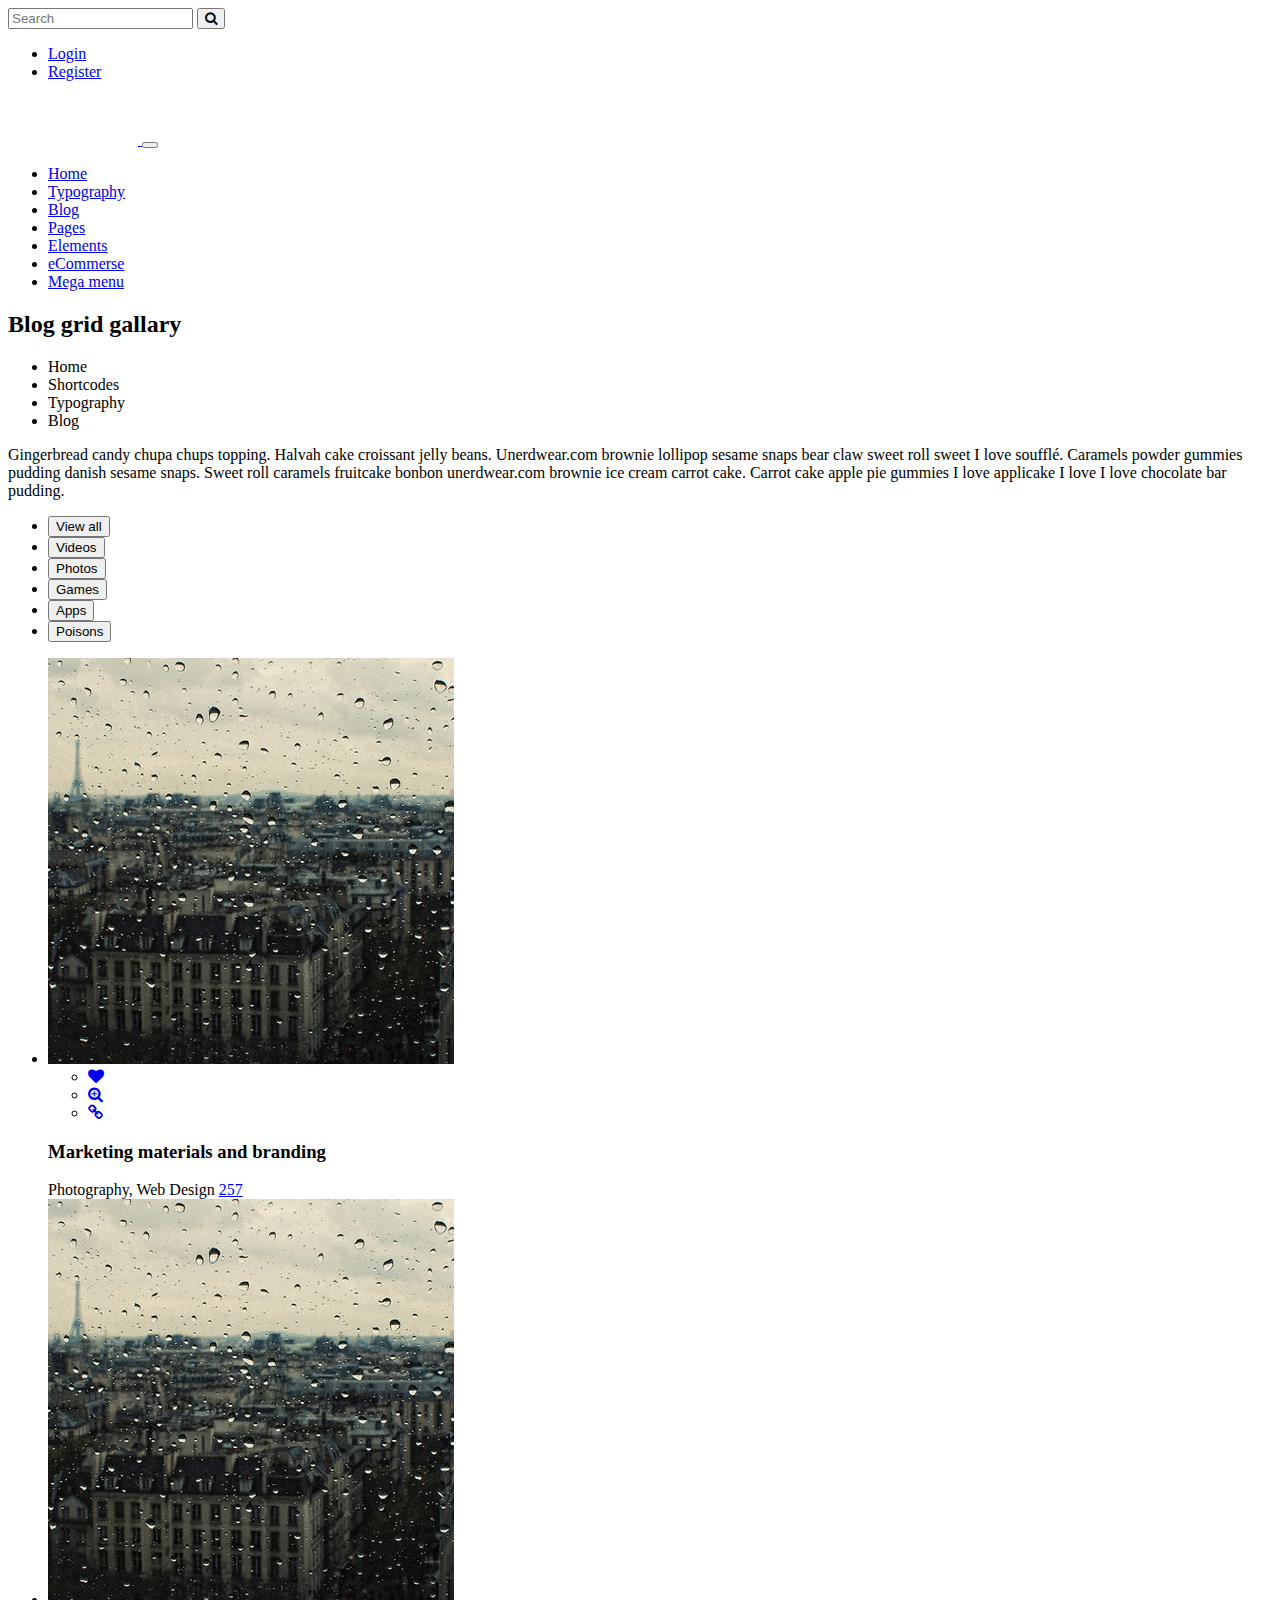
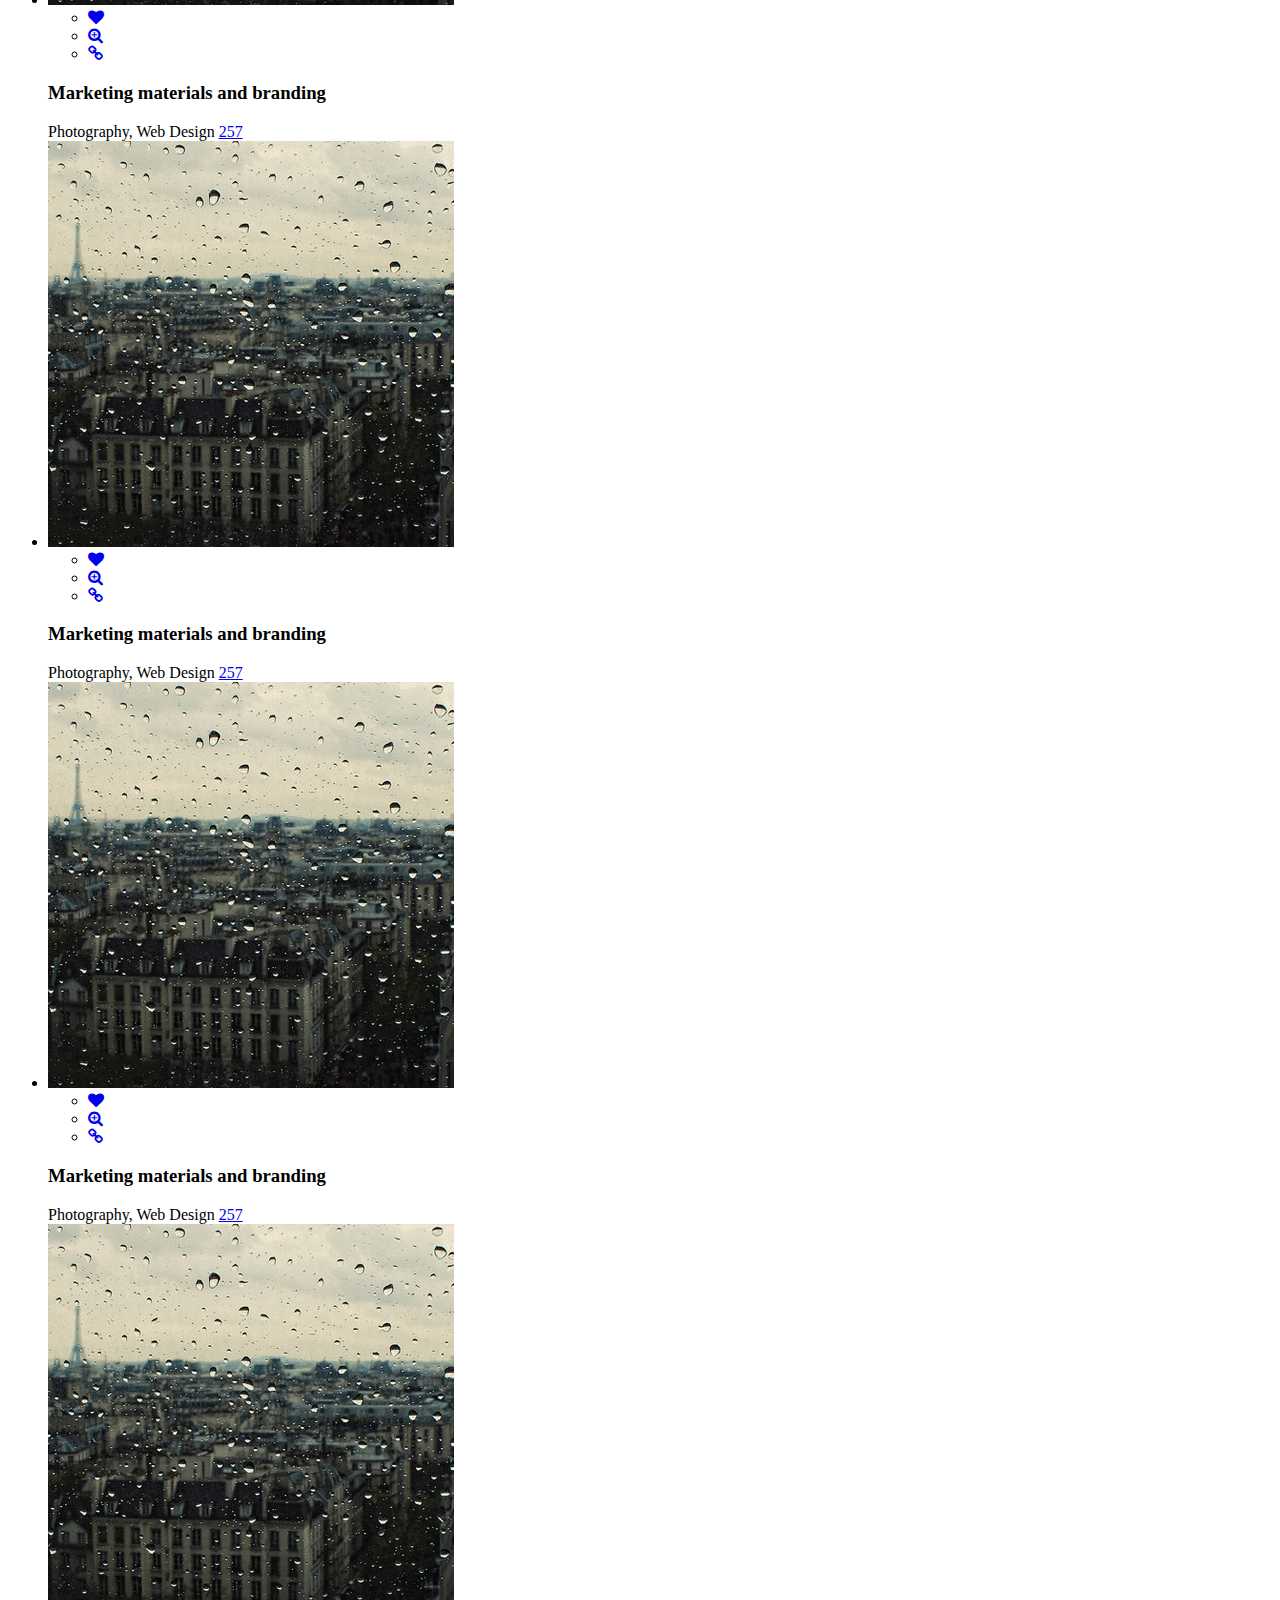
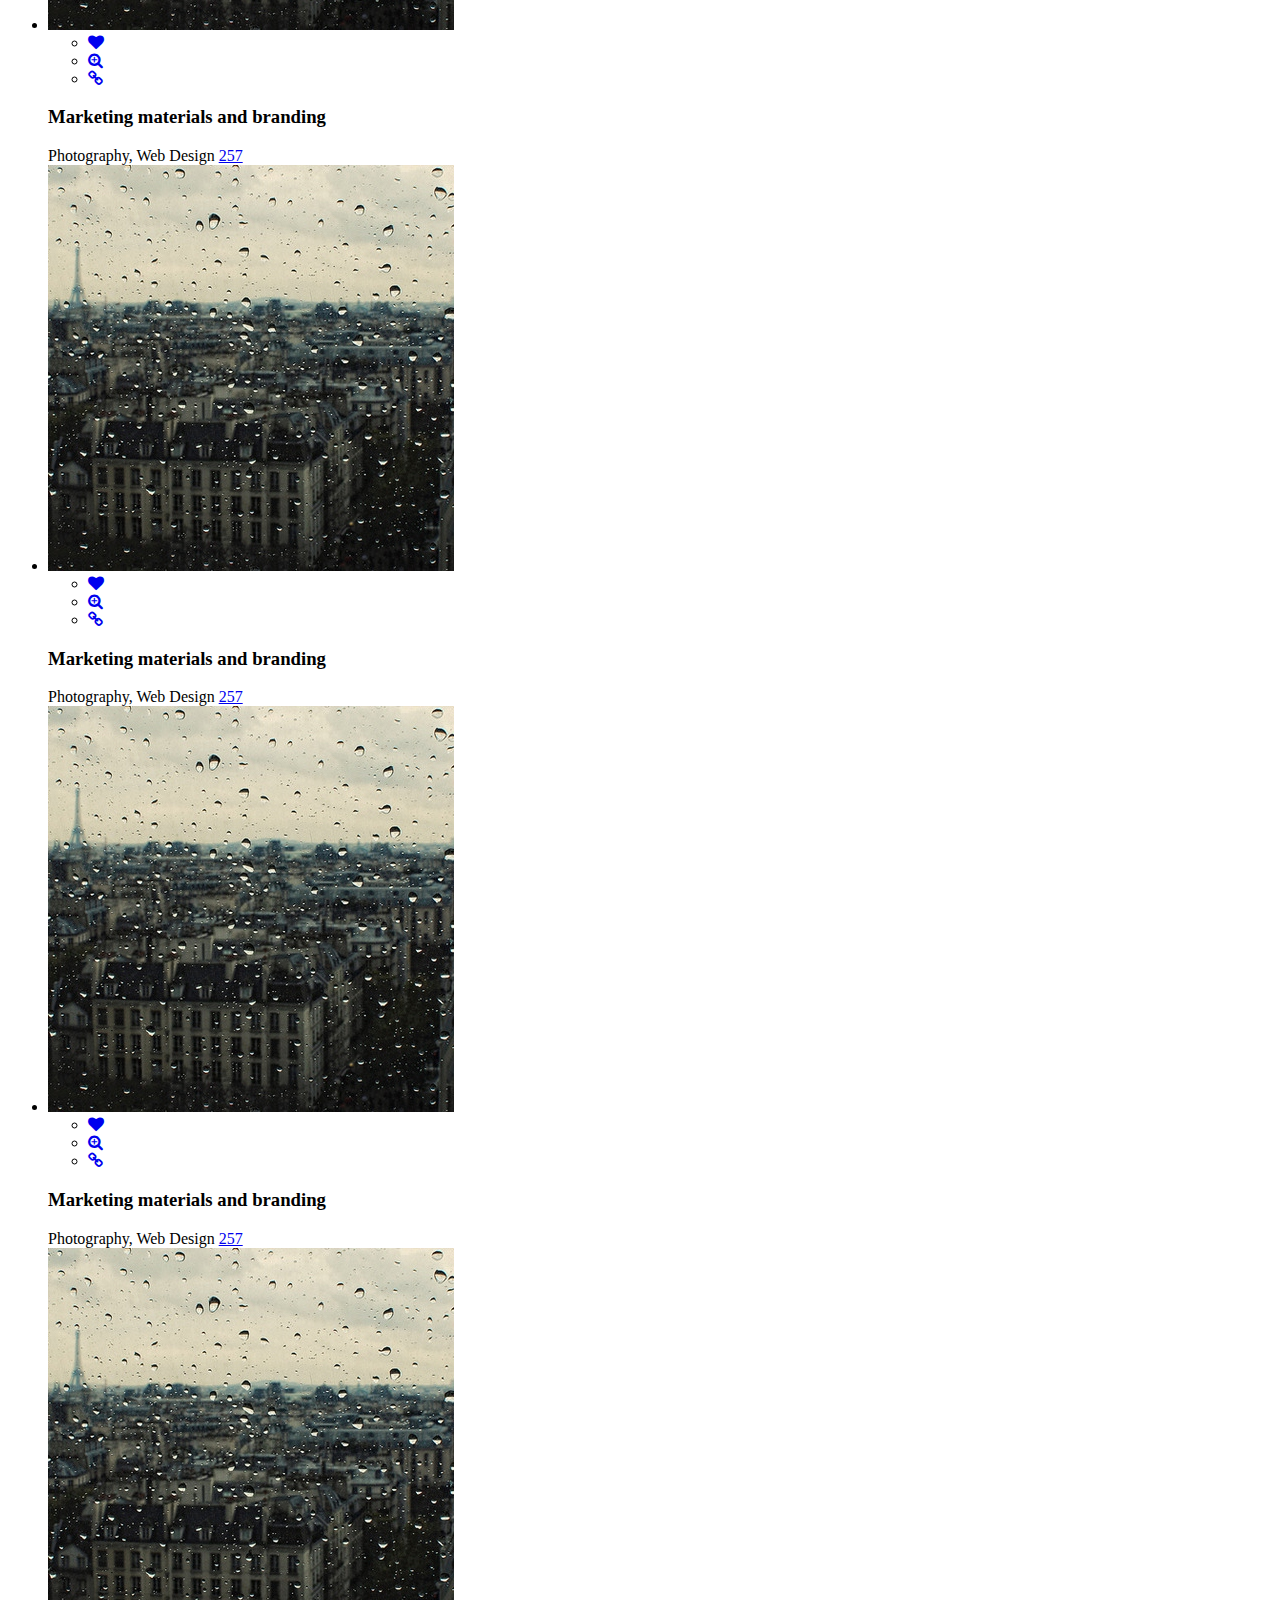
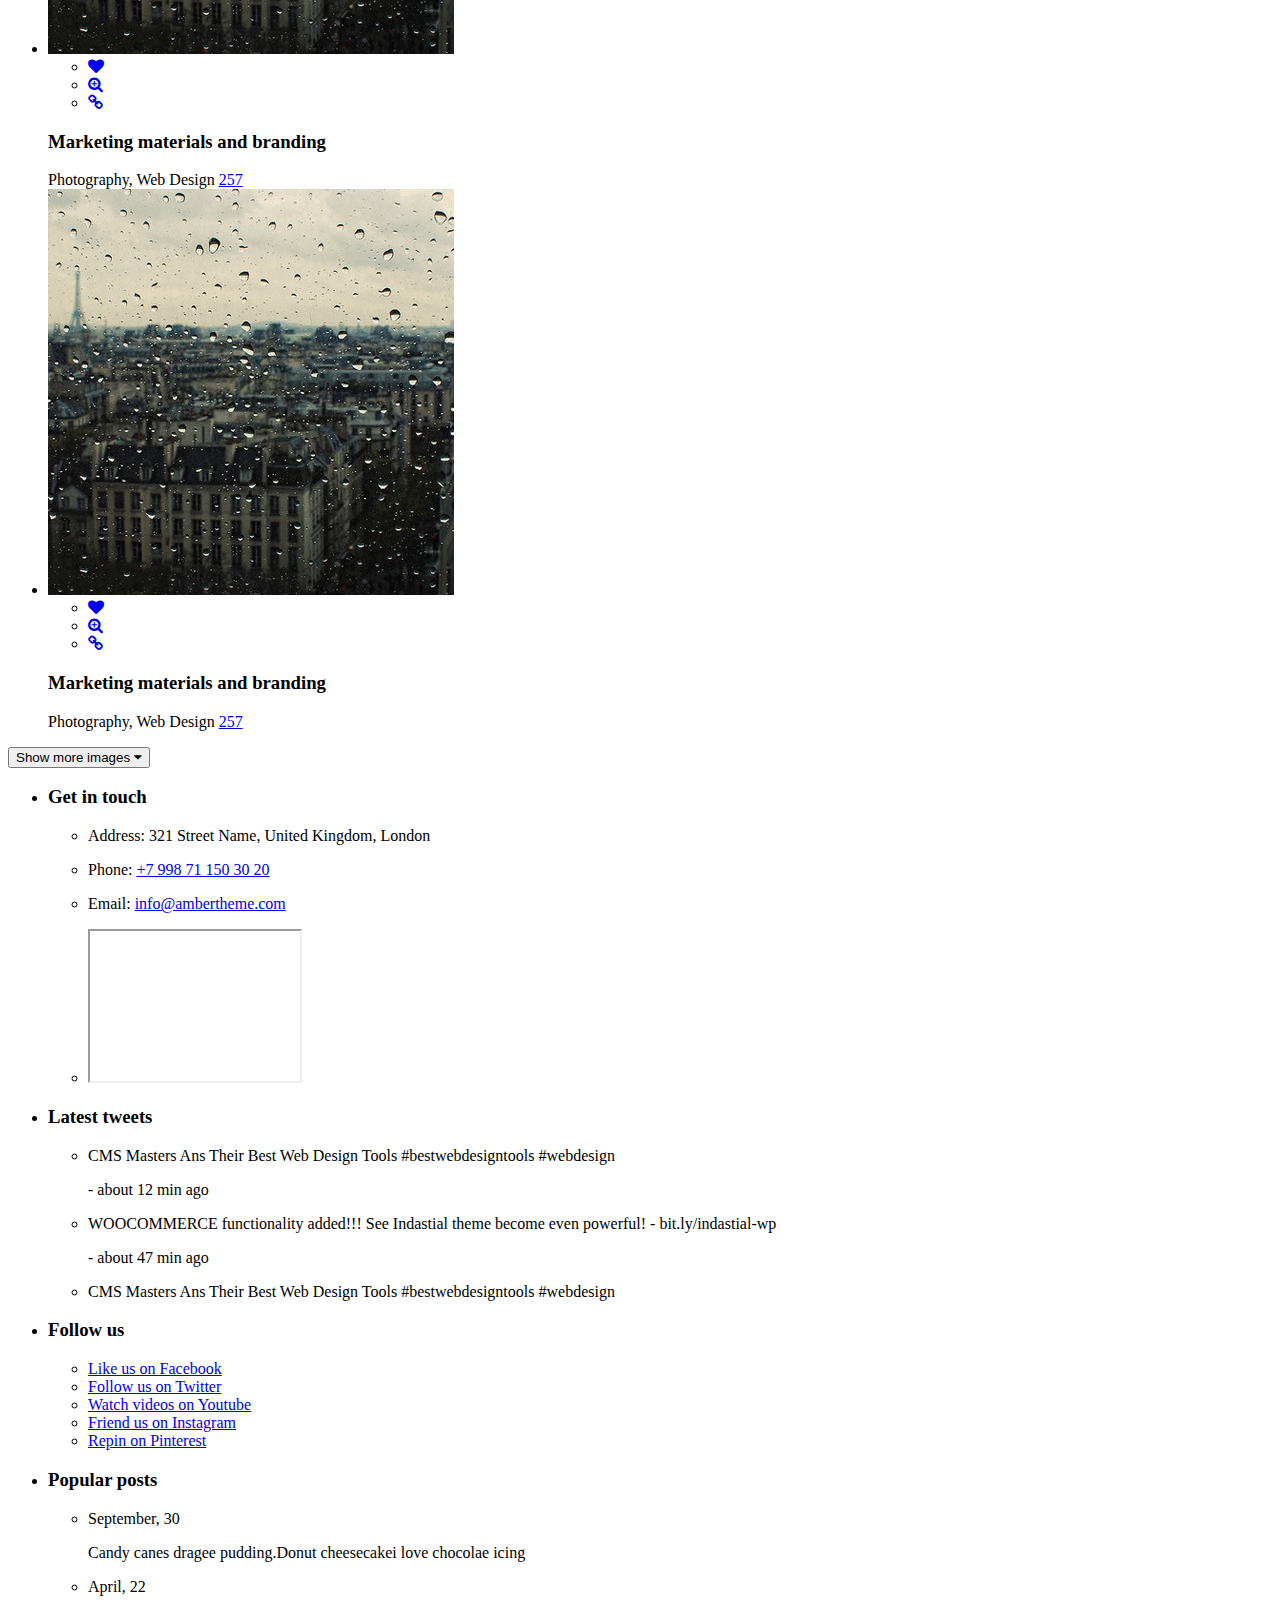
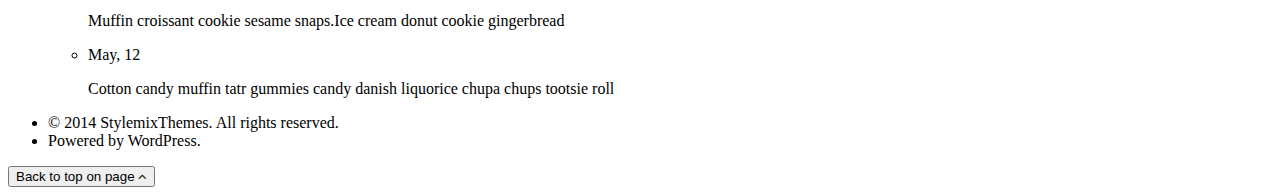
==== portfolio.html @ deb4c007 "Add files via upload" ====
<!doctype html>
<html lang="en">
  <head>
    <title>Amber</title>
    <meta charset="utf-8">
    <meta name="viewport" content="width=device-width, initial-scale=1, shrink-to-fit=no">
    <link rel="stylesheet" href="https://maxcdn.bootstrapcdn.com/bootstrap/4.0.0-beta.2/css/bootstrap.min.css" integrity="sha384-PsH8R72JQ3SOdhVi3uxftmaW6Vc51MKb0q5P2rRUpPvrszuE4W1povHYgTpBfshb" crossorigin="anonymous">
    <link rel="stylesheet" href="font-awesome/css/font-awesome.min.css">
    <link href="https://fonts.googleapis.com/css?family=Oxygen" rel="stylesheet">
    <link href="https://fonts.googleapis.com/css?family=Lato" rel="stylesheet">
    <link rel="stylesheet" type="text/css" href="styles/css/style.css">
  </head>
  <body>
      
    <header>

      <div class="section-bg-black">
        <div class="container">
          <div class="nav-header d-flex flex-wrap justify-content-between align-items-center">
            <form action="#" method="post" class="form-search">
              <input type="search" placeholder="Search" class="search">
              <button type="submit" class="btn-search"><i class="fa fa-search" aria-hidden="true"></i></button>
            </form>
            <ul class="d-flex ">
              <li class="header-link-nav-indents"><a href="#" class="header-link-nav link-login">Login</a></li>
              <li><a href="#" class="header-link-nav link-register">Register</a></li>
            </ul>
          </div>
        </div>
      </div>
      <nav class="navbar navbar-expand-lg navbar-light">
        <div class="container">
          <a class="navbar-brand col-lg-2 col-md-2" href="#">
            <img src="images/logo.png" class="logo" alt="">
          </a>
          <button class="navbar-toggler col-md-1" type="button" data-toggle="collapse" data-target="#navbarNav" aria-controls="navbarNav" aria-expanded="false" aria-label="Toggle navigation">
            <span class="navbar-toggler-icon"></span>
          </button>
          <div class="collapse navbar-collapse col-lg-10 col-md-12 col-sm-12 justify-content-end" id="navbarNav">
            <ul class="navbar-nav">
              <li class="header-nav d-flex align-items-center justify-content-center">
                <a class="header-link" href="index.html">Home<span class="sr-only">(current)</span></a>
              </li>
              <li class="header-nav d-flex align-items-center justify-content-center"><a class="header-link" href="blog-single.html">Typography</a></li>
              <li class="header-nav d-flex align-items-center justify-content-center"><a class="header-link" href="blog.html">Blog</a></li>
              <li class="header-nav d-flex align-items-center justify-content-center"><a class="header-link" href="portfolio-single.html">Pages</a></li>
              <li class="header-nav d-flex align-items-center justify-content-center"><a class="header-link" href="#.html">Elements</a></li>
              <li class="header-nav d-flex align-items-center justify-content-center"><a class="header-link" href="#">eCommerse</a></li>
              <li class="header-nav d-flex align-items-center justify-content-center"><a class="header-link" href="#">Mega menu</a></li>
            </ul>
          </div>
        </div>
      </nav>

    </header>

    <section class="welcome-section">
  
        <div class="container">
          <div class="welcome-section-container d-flex justify-content-between flex-wrap align-items-end">
            <h2 class="welcome-section-title">Blog grid gallary</h2>
            <ul class="d-flex list-nav-link">
              <li><a>Home</a></li>
              <li><a>Shortcodes</a></li>
              <li><a>Typography</a></li>
              <li><a>Blog</a></li>
            </ul>
          </div>
        </div>

    </section>

    <section class="section-indents-small">

      <div class="container">
        <p class="text-align-left portfolio-text indents-medium">Gingerbread candy chupa chups topping. Halvah cake croissant jelly beans. Unerdwear.com brownie lollipop sesame snaps bear claw sweet roll sweet I love soufflé. Caramels powder gummies pudding danish sesame snaps. Sweet roll caramels fruitcake bonbon unerdwear.com brownie ice cream carrot cake. Carrot cake apple pie gummies I love applicake I love I love chocolate bar pudding.</p>
        <ul class="d-flex indents-mini flex-wrap">
          <li class="item-product-filter"><button class="btn-filter">View all</button></li>                  
          <li class="item-product-filter"><button class="btn-filter">Videos</button></li>
          <li class="item-product-filter"><button class="btn-filter">Photos</button></li>
          <li class="item-product-filter"><button class="btn-filter">Games</button></li>
          <li class="item-product-filter"><button class="btn-filter">Apps</button></li>
          <li class="item-product-filter"><button class="btn-filter">Poisons</button></li>
        </ul>

        <ul class="row">

          <li class="col-md-6 col-lg-4 item-product">
            <div class="item-product-wrap">
              <img src="images/latest-works-bg.png" class="bg-works" alt="">
              <div class="item-product-link">
                <ul class="list-link row">
                  <li class="item-product-link-layout border-full d-flex align-items-center justify-content-center"><a href="#" class="link-product"><i class="fa fa-heart color-base" aria-hidden="true"></i></a>
                  </li>
                  <li class="item-product-link-layout border-full d-flex align-items-center justify-content-center"><a href="#" class="link-product"><i class="fa fa-search-plus color-base" aria-hidden="true"></i></a>
                  </li>
                  <li class="item-product-link-layout border-full d-flex align-items-center justify-content-center"><a href="#" class="link-product"><i class="fa fa-link color-base" aria-hidden="true"></i></a>
                  </li>
                </ul>
              </div>
              <div class="item-product-info">
                <h3 class="text-align-left color-base item-product-info-title">Marketing materials and branding</h3>
                <div class="text-align-left color-seagreen item-product-info-like d-flex justify-content-between">
                  <span>Photography, Web Design</span>
                  <span class=""><a href="#" class="link-like">257</a></span>
                </div>
              </div>
            </div>
          </li>

          <li class="col-md-6 col-lg-4 item-product">
            <div class="item-product-wrap">
              <img src="images/latest-works-bg.png" class="bg-works" alt="">
              <div class="item-product-link">
                <ul class="list-link row">
                  <li class="item-product-link-layout border-full d-flex align-items-center justify-content-center"><a href="#" class="link-product"><i class="fa fa-heart color-base" aria-hidden="true"></i></a>
                  </li>
                  <li class="item-product-link-layout border-full d-flex align-items-center justify-content-center"><a href="#" class="link-product"><i class="fa fa-search-plus color-base" aria-hidden="true"></i></a>
                  </li>
                  <li class="item-product-link-layout border-full d-flex align-items-center justify-content-center"><a href="#" class="link-product"><i class="fa fa-link color-base" aria-hidden="true"></i></a>
                  </li>
                </ul>
              </div>
              <div class="item-product-info">
                <h3 class="text-align-left color-base item-product-info-title">Marketing materials and branding</h3>
                <div class="text-align-left color-seagreen item-product-info-like d-flex justify-content-between">
                  <span>Photography, Web Design</span>
                  <span class=""><a href="#" class="link-like">257</a></span>
                </div>
              </div>
            </div>
          </li>

          <li class="col-md-6 col-lg-4 item-product">
            <div class="item-product-wrap">
              <img src="images/latest-works-bg.png" class="bg-works" alt="">
              <div class="item-product-link">
                <ul class="list-link row">
                  <li class="item-product-link-layout border-full d-flex align-items-center justify-content-center"><a href="#" class="link-product"><i class="fa fa-heart color-base" aria-hidden="true"></i></a>
                  </li>
                  <li class="item-product-link-layout border-full d-flex align-items-center justify-content-center"><a href="#" class="link-product"><i class="fa fa-search-plus color-base" aria-hidden="true"></i></a>
                  </li>
                  <li class="item-product-link-layout border-full d-flex align-items-center justify-content-center"><a href="#" class="link-product"><i class="fa fa-link color-base" aria-hidden="true"></i></a>
                  </li>
                </ul>
              </div>
              <div class="item-product-info">
                <h3 class="text-align-left color-base item-product-info-title">Marketing materials and branding</h3>
                <div class="text-align-left color-seagreen item-product-info-like d-flex justify-content-between">
                  <span>Photography, Web Design</span>
                  <span class=""><a href="#" class="link-like">257</a></span>
                </div>
              </div>
            </div>
          </li>

          <li class="col-md-6 col-lg-4 item-product">
            <div class="item-product-wrap">
              <img src="images/latest-works-bg.png" class="bg-works" alt="">
              <div class="item-product-link">
                <ul class="list-link row">
                  <li class="item-product-link-layout border-full d-flex align-items-center justify-content-center"><a href="#" class="link-product"><i class="fa fa-heart color-base" aria-hidden="true"></i></a>
                  </li>
                  <li class="item-product-link-layout border-full d-flex align-items-center justify-content-center"><a href="#" class="link-product"><i class="fa fa-search-plus color-base" aria-hidden="true"></i></a>
                  </li>
                  <li class="item-product-link-layout border-full d-flex align-items-center justify-content-center"><a href="#" class="link-product"><i class="fa fa-link color-base" aria-hidden="true"></i></a>
                  </li>
                </ul>
              </div>
              <div class="item-product-info">
                <h3 class="text-align-left color-base item-product-info-title">Marketing materials and branding</h3>
                <div class="text-align-left color-seagreen item-product-info-like d-flex justify-content-between">
                  <span>Photography, Web Design</span>
                  <span class=""><a href="#" class="link-like">257</a></span>
                </div>
              </div>
            </div>
          </li>

          <li class="col-md-6 col-lg-4 item-product">
            <div class="item-product-wrap">
              <img src="images/latest-works-bg.png" class="bg-works" alt="">
              <div class="item-product-link">
                <ul class="list-link row">
                  <li class="item-product-link-layout border-full d-flex align-items-center justify-content-center"><a href="#" class="link-product"><i class="fa fa-heart color-base" aria-hidden="true"></i></a>
                  </li>
                  <li class="item-product-link-layout border-full d-flex align-items-center justify-content-center"><a href="#" class="link-product"><i class="fa fa-search-plus color-base" aria-hidden="true"></i></a>
                  </li>
                  <li class="item-product-link-layout border-full d-flex align-items-center justify-content-center"><a href="#" class="link-product"><i class="fa fa-link color-base" aria-hidden="true"></i></a>
                  </li>
                </ul>
              </div>
              <div class="item-product-info">
                <h3 class="text-align-left color-base item-product-info-title">Marketing materials and branding</h3>
                <div class="text-align-left color-seagreen item-product-info-like d-flex justify-content-between">
                  <span>Photography, Web Design</span>
                  <span class=""><a href="#" class="link-like">257</a></span>
                </div>
              </div>
            </div>
          </li>

          <li class="col-md-6 col-lg-4 item-product">
            <div class="item-product-wrap">
              <img src="images/latest-works-bg.png" class="bg-works" alt="">
              <div class="item-product-link">
                <ul class="list-link row">
                  <li class="item-product-link-layout border-full d-flex align-items-center justify-content-center"><a href="#" class="link-product"><i class="fa fa-heart color-base" aria-hidden="true"></i></a>
                  </li>
                  <li class="item-product-link-layout border-full d-flex align-items-center justify-content-center"><a href="#" class="link-product"><i class="fa fa-search-plus color-base" aria-hidden="true"></i></a>
                  </li>
                  <li class="item-product-link-layout border-full d-flex align-items-center justify-content-center"><a href="#" class="link-product"><i class="fa fa-link color-base" aria-hidden="true"></i></a>
                  </li>
                </ul>
              </div>
              <div class="item-product-info">
                <h3 class="text-align-left color-base item-product-info-title">Marketing materials and branding</h3>
                <div class="text-align-left color-seagreen item-product-info-like d-flex justify-content-between">
                  <span>Photography, Web Design</span>
                  <span class=""><a href="#" class="link-like">257</a></span>
                </div>
              </div>
            </div>
          </li>

          <li class="col-md-6 col-lg-4 item-product">
            <div class="item-product-wrap">
              <img src="images/latest-works-bg.png" class="bg-works" alt="">
              <div class="item-product-link">
                <ul class="list-link row">
                  <li class="item-product-link-layout border-full d-flex align-items-center justify-content-center"><a href="#" class="link-product"><i class="fa fa-heart color-base" aria-hidden="true"></i></a>
                  </li>
                  <li class="item-product-link-layout border-full d-flex align-items-center justify-content-center"><a href="#" class="link-product"><i class="fa fa-search-plus color-base" aria-hidden="true"></i></a>
                  </li>
                  <li class="item-product-link-layout border-full d-flex align-items-center justify-content-center"><a href="#" class="link-product"><i class="fa fa-link color-base" aria-hidden="true"></i></a>
                  </li>
                </ul>
              </div>
              <div class="item-product-info">
                <h3 class="text-align-left color-base item-product-info-title">Marketing materials and branding</h3>
                <div class="text-align-left color-seagreen item-product-info-like d-flex justify-content-between">
                  <span>Photography, Web Design</span>
                  <span class=""><a href="#" class="link-like">257</a></span>
                </div>
              </div>
            </div>
          </li>

          <li class="col-md-6 col-lg-4 item-product">
            <div class="item-product-wrap">
              <img src="images/latest-works-bg.png" class="bg-works" alt="">
              <div class="item-product-link">
                <ul class="list-link row">
                  <li class="item-product-link-layout border-full d-flex align-items-center justify-content-center"><a href="#" class="link-product"><i class="fa fa-heart color-base" aria-hidden="true"></i></a>
                  </li>
                  <li class="item-product-link-layout border-full d-flex align-items-center justify-content-center"><a href="#" class="link-product"><i class="fa fa-search-plus color-base" aria-hidden="true"></i></a>
                  </li>
                  <li class="item-product-link-layout border-full d-flex align-items-center justify-content-center"><a href="#" class="link-product"><i class="fa fa-link color-base" aria-hidden="true"></i></a>
                  </li>
                </ul>
              </div>
              <div class="item-product-info">
                <h3 class="text-align-left color-base item-product-info-title">Marketing materials and branding</h3>
                <div class="text-align-left color-seagreen item-product-info-like d-flex justify-content-between">
                  <span>Photography, Web Design</span>
                  <span class=""><a href="#" class="link-like">257</a></span>
                </div>
              </div>
            </div>
          </li>

          <li class="col-md-6 col-lg-4 item-product">
            <div class="item-product-wrap">
              <img src="images/latest-works-bg.png" class="bg-works" alt="">
              <div class="item-product-link">
                <ul class="list-link row">
                  <li class="item-product-link-layout border-full d-flex align-items-center justify-content-center"><a href="#" class="link-product"><i class="fa fa-heart color-base" aria-hidden="true"></i></a>
                  </li>
                  <li class="item-product-link-layout border-full d-flex align-items-center justify-content-center"><a href="#" class="link-product"><i class="fa fa-search-plus color-base" aria-hidden="true"></i></a>
                  </li>
                  <li class="item-product-link-layout border-full d-flex align-items-center justify-content-center"><a href="#" class="link-product"><i class="fa fa-link color-base" aria-hidden="true"></i></a>
                  </li>
                </ul>
              </div>
              <div class="item-product-info">
                <h3 class="text-align-left color-base item-product-info-title">Marketing materials and branding</h3>
                <div class="text-align-left color-seagreen item-product-info-like d-flex justify-content-between">
                  <span>Photography, Web Design</span>
                  <span class=""><a href="#" class="link-like">257</a></span>
                </div>
              </div>
            </div>
          </li>
          
        </ul>
        <div class="d-flex justify-content-center indents-small">
          <button class="color-seagreen btn-more d-flex flex-column align-items-center btn-show-more">Show more images <i class="fa fa-caret-down" aria-hidden="true"></i></button>
        </div>

      </div>

    </section>

    <!-- Footer-->

    <footer class="section-indents-small section-bg-dark-blue section-indents-footer">

      <div class="container">

        <ul class="row">

          <li class="col-lg-3 col-md-6 footer-columns">
              <h3 class="footer-title text-align-left">Get in touch</h3>
              <ul class="footer-padding-small">
                <li class="footer-margin-medium">
                  <p class="text-align-left"><span class="contact-title contact-address">Address:</span><span class="contact-info"> 321 Street Name, United Kingdom, London</span></p>
                </li>
                <li class="footer-margin-medium">
                  <p class="text-align-left"><span class="contact-title contact-tel">Phone:</span> <a href="tel:+7998711503020" class="contact-info">+7 998 71 150 30 20</a></p>
                </li>
                <li class="footer-margin-medium">
                  <p class="text-align-left"><span class="contact-title contact-email">Email:</span> <a href="mailto:info@ambertheme.com" class="contact-info">info@ambertheme.com</a></p>
                </li>
                <li class="google-map">
                  <iframe src="https://www.google.com/maps/embed?pb=!1m18!1m12!1m3!1d2483.674583978733!2d-0.08800660158390557!3d51.500838898570976!2m3!1f0!2f0!3f0!3m2!1i1024!2i768!4f13.1!3m3!1m2!1s0x4876035159bb13c5%3A0xa61e28267c3563ac!2sLondon+Bridge!5e0!3m2!1suk!2sua!4v1486557562071" style='overflow:hidden;height:150px;width:210px;' allowfullscreen></iframe>
                </li>
            </ul>
          </li>

          <li class="col-lg-3 col-md-6 footer-columns">
            <h3 class="footer-title text-align-left">Latest tweets</h3>
              <ul class="footer-padding-small">
                <li class="footer-margin-medium">
                  <p class="twitter-post footer-margin-small text-align-left color-base">CMS Masters Ans Their Best Web Design Tools <span class="font-lato color-seagreen">#bestwebdesigntools #webdesign
                  </span>
                  </p>
                  <time datetime="2017-11-16" class="d-block font-lato-grey text-align-left">- about 12 min ago</time>
                </li>
                <li class="footer-margin-medium">
                  <p class="twitter-post footer-margin-small text-align-left color-base">WOOCOMMERCE functionality added!!! See Indastial theme become even powerful! - <span class="font-lato color-seagreen">bit.ly/indastial-wp</span></p>
                  <time datetime="2017-11-16" class="d-block font-lato-grey text-align-left">- about 47 min ago</time>
                </li>
                <li class="footer-margin-medium">
                  <p class="twitter-post text-align-left color-base">CMS Masters Ans Their Best Web Design Tools <span class="color-seagreen font-lato">#bestwebdesigntools #webdesign</span>
                  </p>
                </li>
              </ul>
          </li>

          <li class="col-lg-3 col-md-6 footer-columns">
              <h3 class="footer-title text-align-left">Follow us</h3>
              <ul class="">
                <li class="footer-margin-large text-align-left d-flex align-items-center">
                  <div class="footer-social-btn footer-social-btn-fb"></div><a href="#" class="link-footer-social">Like us on Facebook </a>
                </li>
                <li class="footer-margin-large text-align-left d-flex align-items-center">
                  <div class="footer-social-btn footer-social-btn-tw"></div><a href="#" class="link-footer-social">Follow us on Twitter</a>
                </li>
                <li class="footer-margin-large text-align-left d-flex align-items-center">
                  <div class="footer-social-btn footer-social-btn-yt"></div><a href="#" class="link-footer-social">Watch videos on Youtube</a>
                </li>
                <li class="footer-margin-large text-align-left d-flex align-items-center">
                  <div class="footer-social-btn footer-social-btn-inst"></div><a href="#" class="link-footer-social">Friend us on Instagram</a>
                </li>
                <li class="footer-margin-large text-align-left d-flex align-items-center">
                  <div class="footer-social-btn footer-social-btn-pr"></div><a href="#" class="link-footer-social">Repin on Pinterest</a>
                </li>
              </ul>
          </li>

          <li class="col-lg-3 col-md-6 footer-columns">
              <h3 class="footer-title text-align-left footer-padding-small">Popular posts</h3>
              <ul class="footer-posts footer-padding-small">
                <li class="footer-margin-medium-post">
                  <time datetime="2017-09-30" class="footer-margin-small footer-posts color-base text-align-left d-block">September, 30</time>
                  <a><p class="color-seagreen text-align-left">Candy canes dragee pudding.Donut cheesecakei love chocolae icing</p></a>
                </li>
                <li class="footer-margin-medium-post">
                  <time datetime="2017-04-22" class="footer-margin-small footer-posts color-base text-align-left d-block">April, 22</time>
                  <a><p class="color-seagreen text-align-left">Muffin croissant cookie sesame snaps.Ice cream donut cookie gingerbread</p></a>
                </li>
                <li class="footer-margin-medium-post">
                  <time datetime="2017-05-12" class="footer-margin-small footer-posts color-base text-align-left d-block">May, 12</time>
                  <a><p class="color-seagreen text-align-left">Cotton candy muffin tatr gummies candy danish liquorice chupa chups tootsie roll</p></a>
                </li>

              </ul>
          </li>
        </ul>
        <div class="d-flex justify-content-between">
          <ul class="color-base footer-copyright">
            <li class="text-align-left footer-copyright-margin">© 2014 StylemixThemes. All rights reserved.</li>
            <li class="text-align-left">Powered by WordPress.</li>
          </ul>
          <button class="btn btn-transparent">Back to top on page <i class="fa fa-angle-up" aria-hidden="true"></i></button>
        </div>
      </div>

    </footer>

    <script src="https://code.jquery.com/jquery-3.2.1.slim.min.js" integrity="sha384-KJ3o2DKtIkvYIK3UENzmM7KCkRr/rE9/Qpg6aAZGJwFDMVNA/GpGFF93hXpG5KkN" crossorigin="anonymous"></script>
    <script src="https://cdnjs.cloudflare.com/ajax/libs/popper.js/1.12.3/umd/popper.min.js" integrity="sha384-vFJXuSJphROIrBnz7yo7oB41mKfc8JzQZiCq4NCceLEaO4IHwicKwpJf9c9IpFgh" crossorigin="anonymous"></script>
    <script src="https://maxcdn.bootstrapcdn.com/bootstrap/4.0.0-beta.2/js/bootstrap.min.js" integrity="sha384-alpBpkh1PFOepccYVYDB4do5UnbKysX5WZXm3XxPqe5iKTfUKjNkCk9SaVuEZflJ" crossorigin="anonymous"></script>
  </body>
</html>
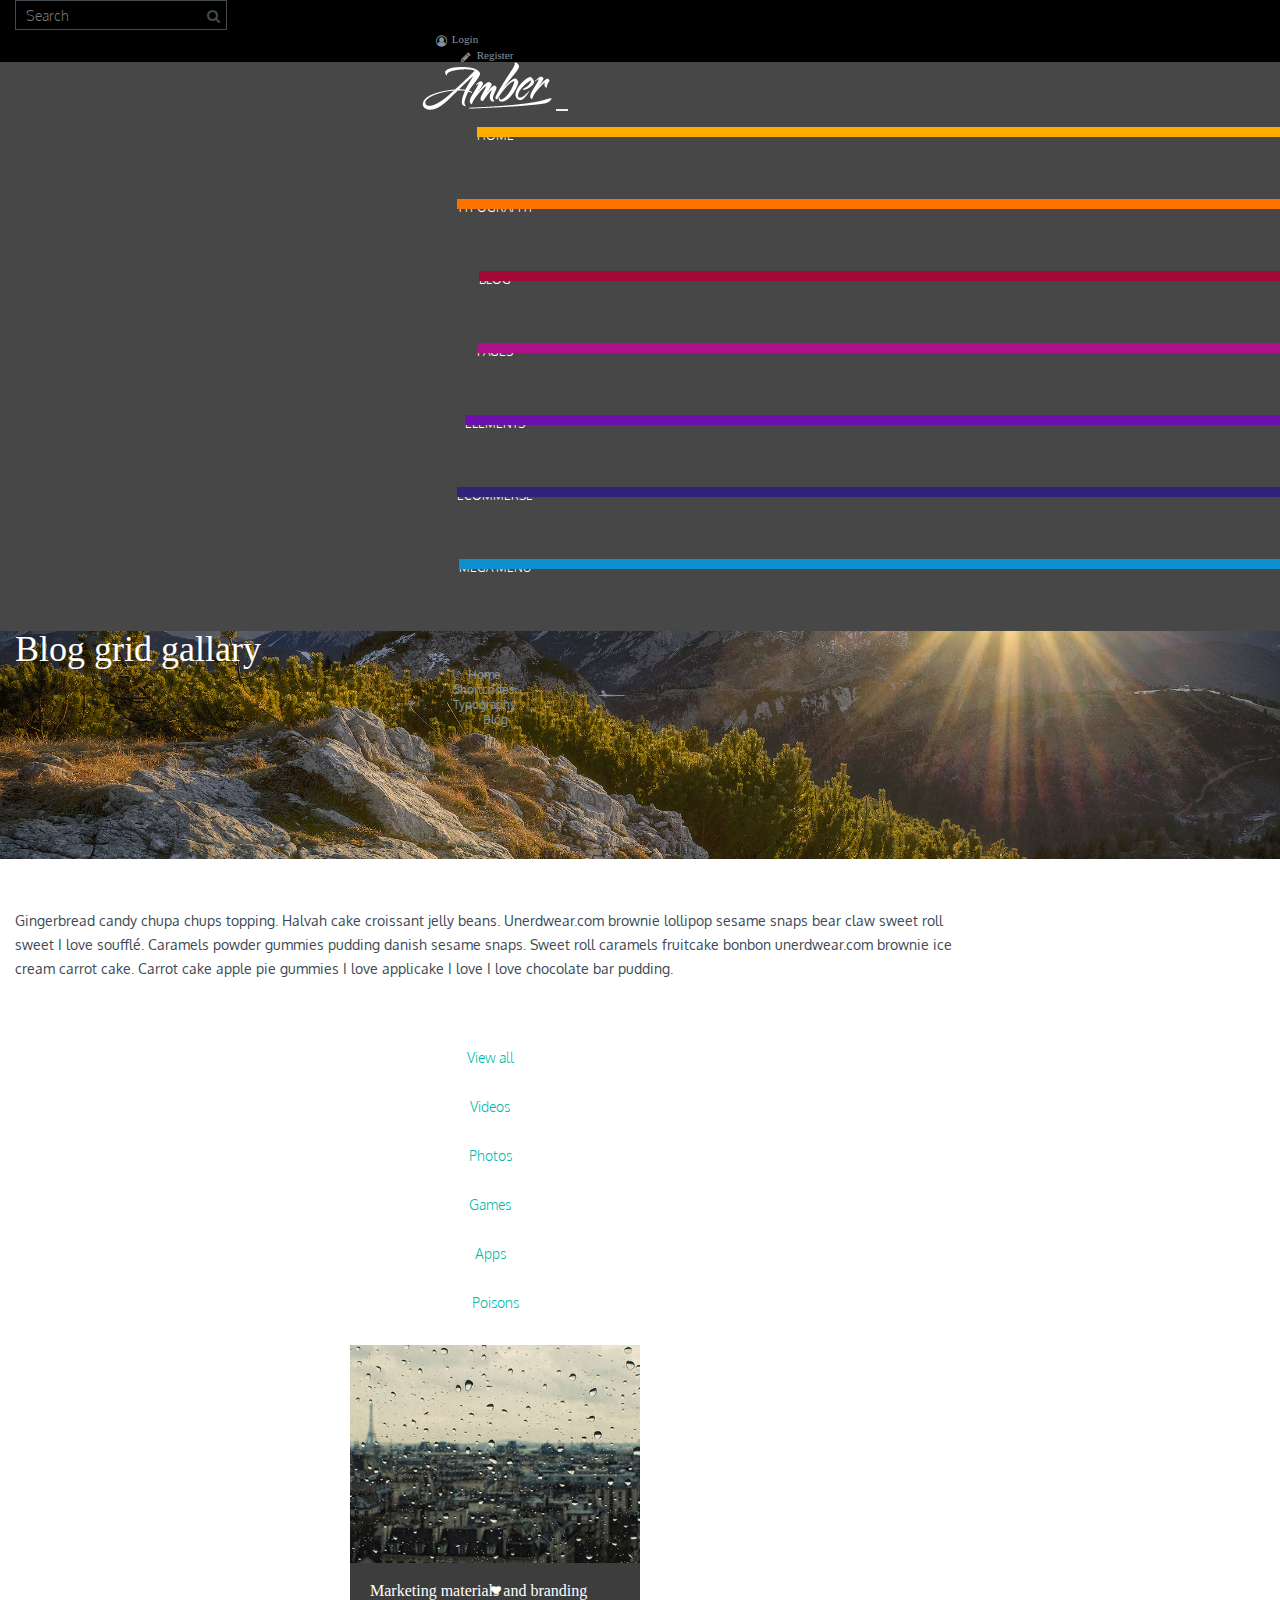
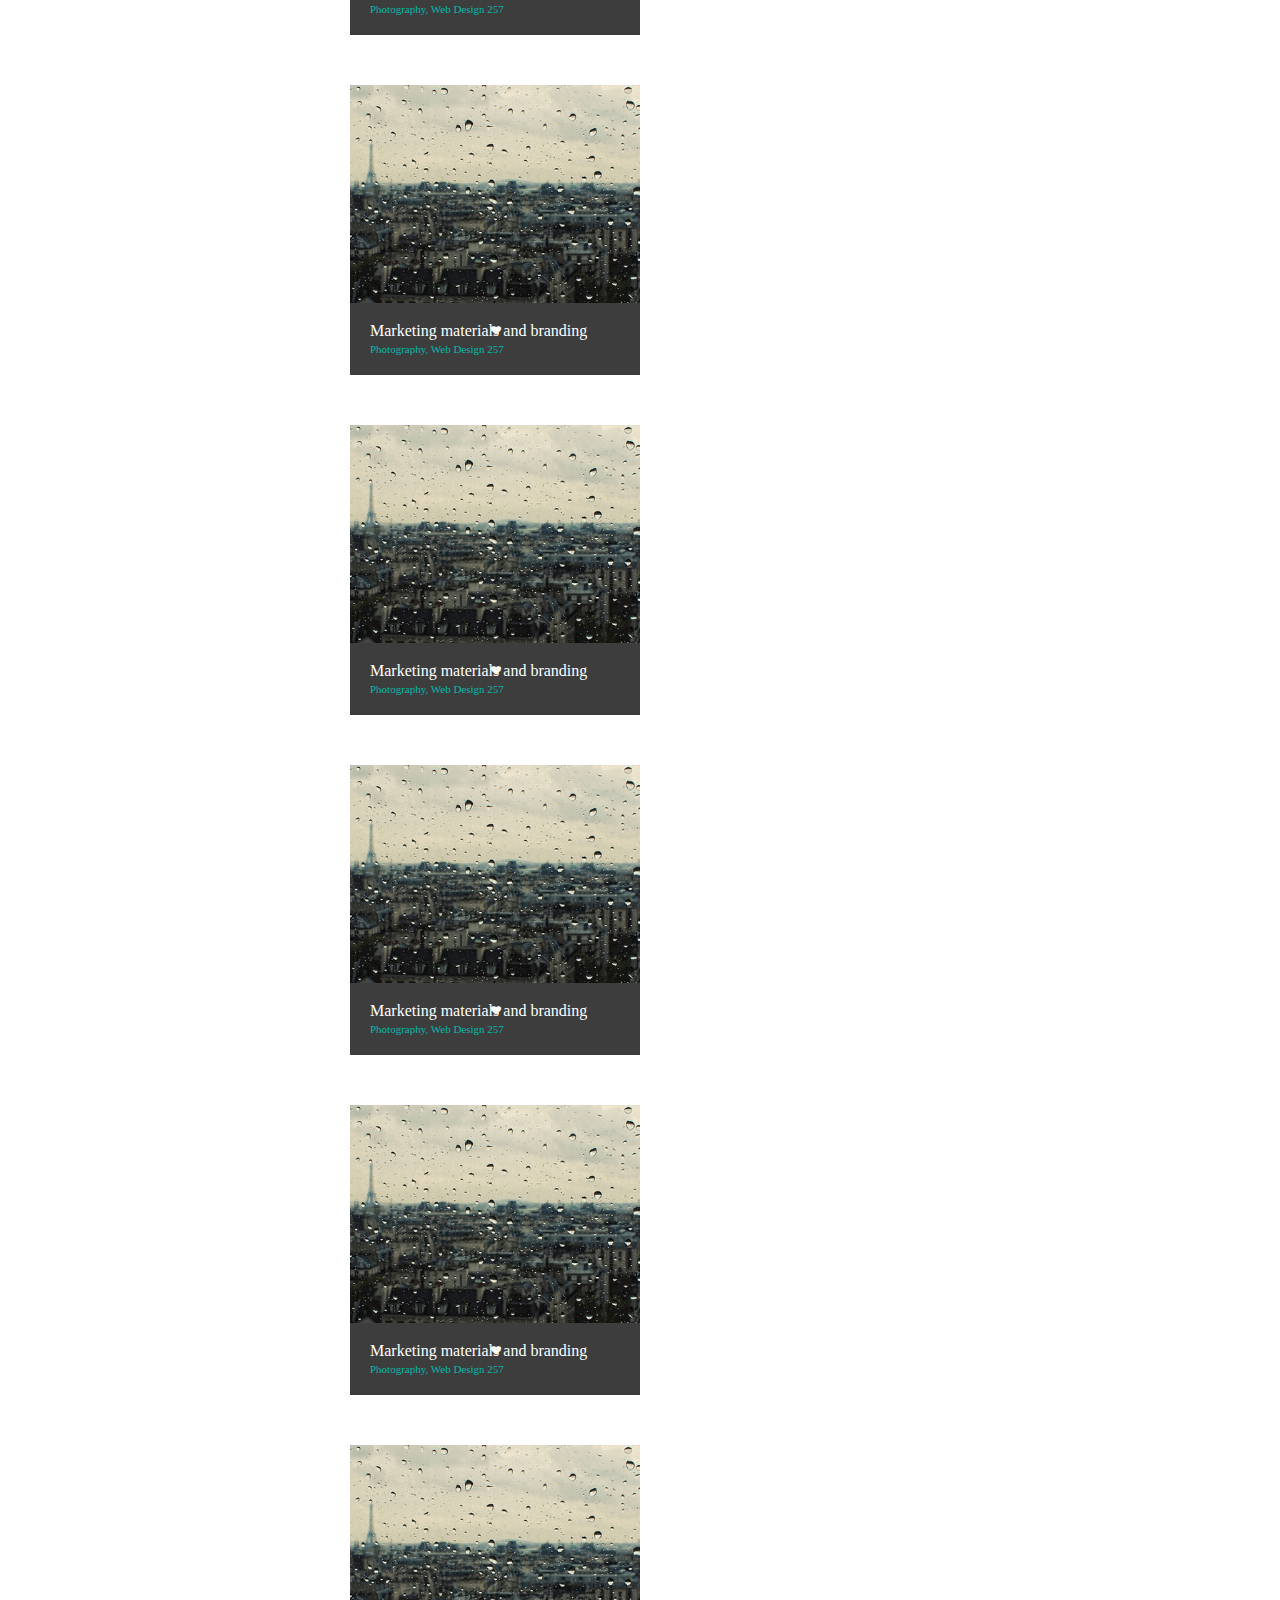
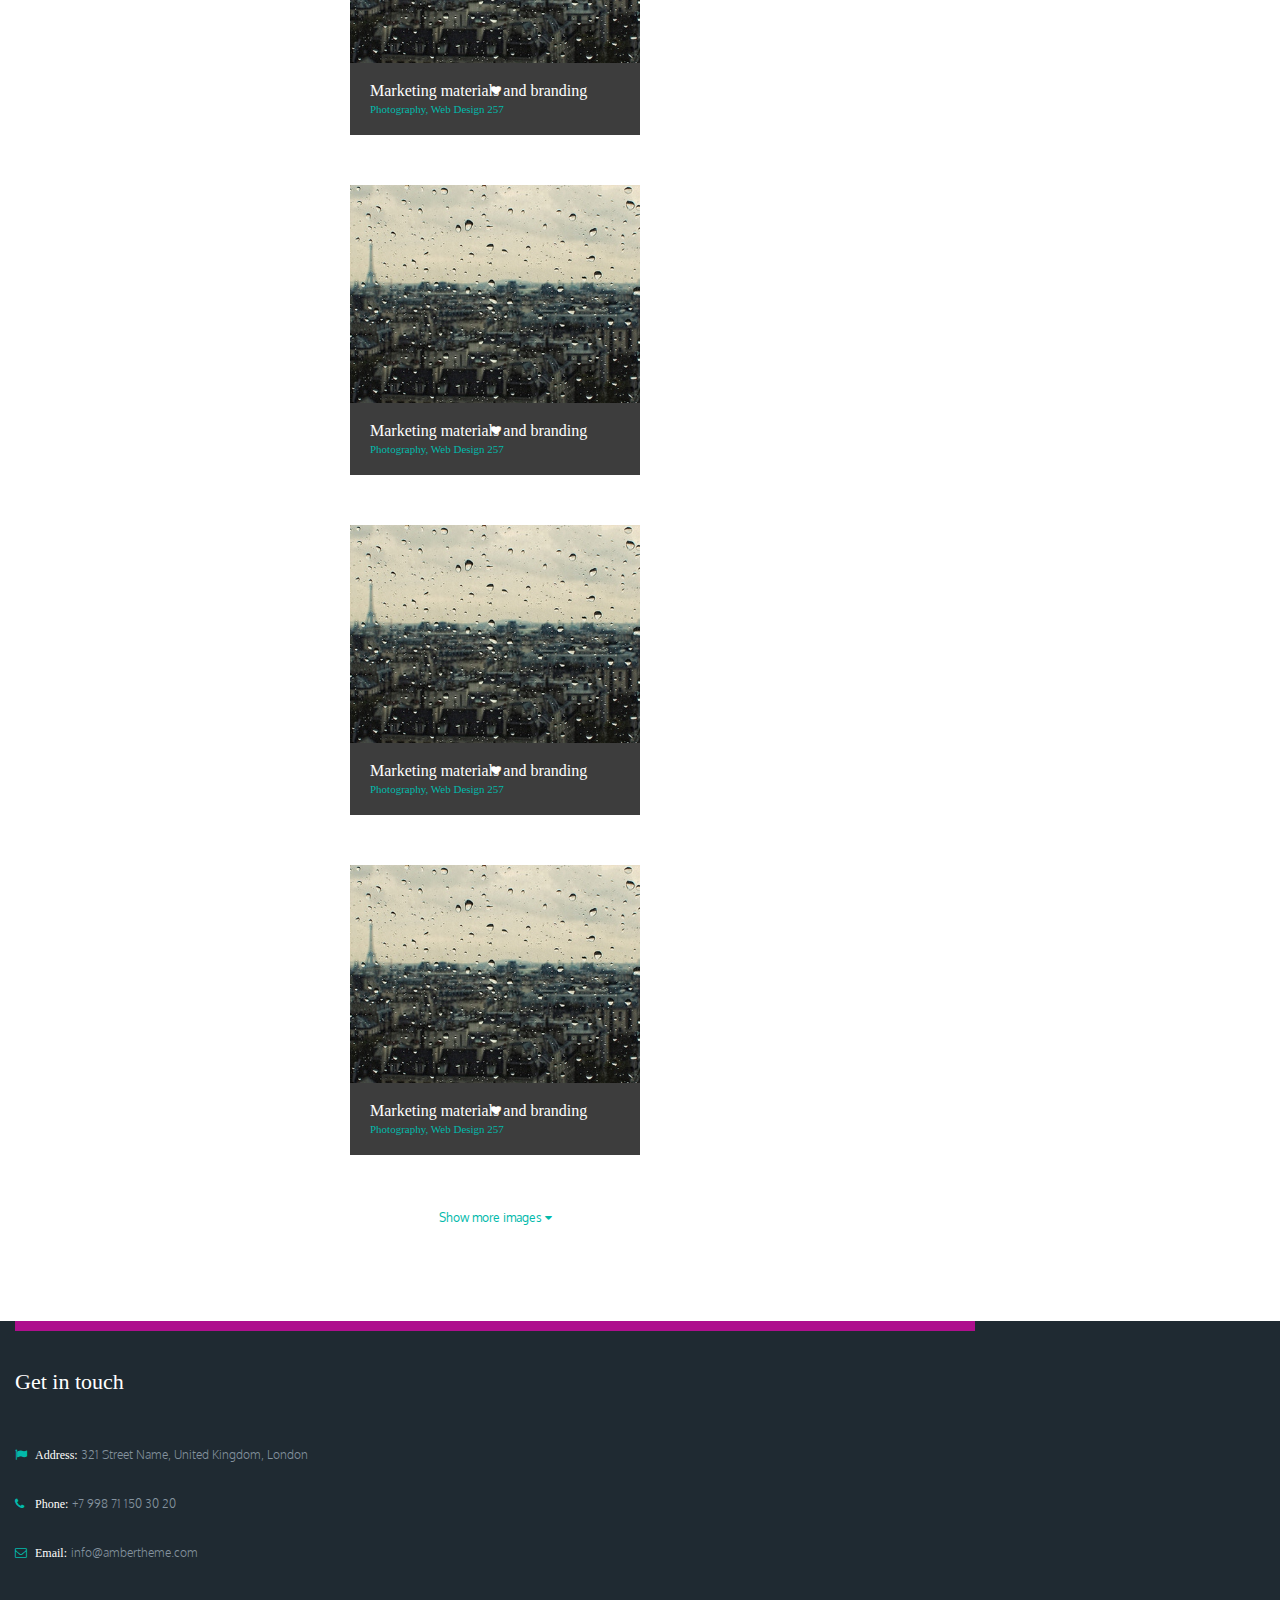
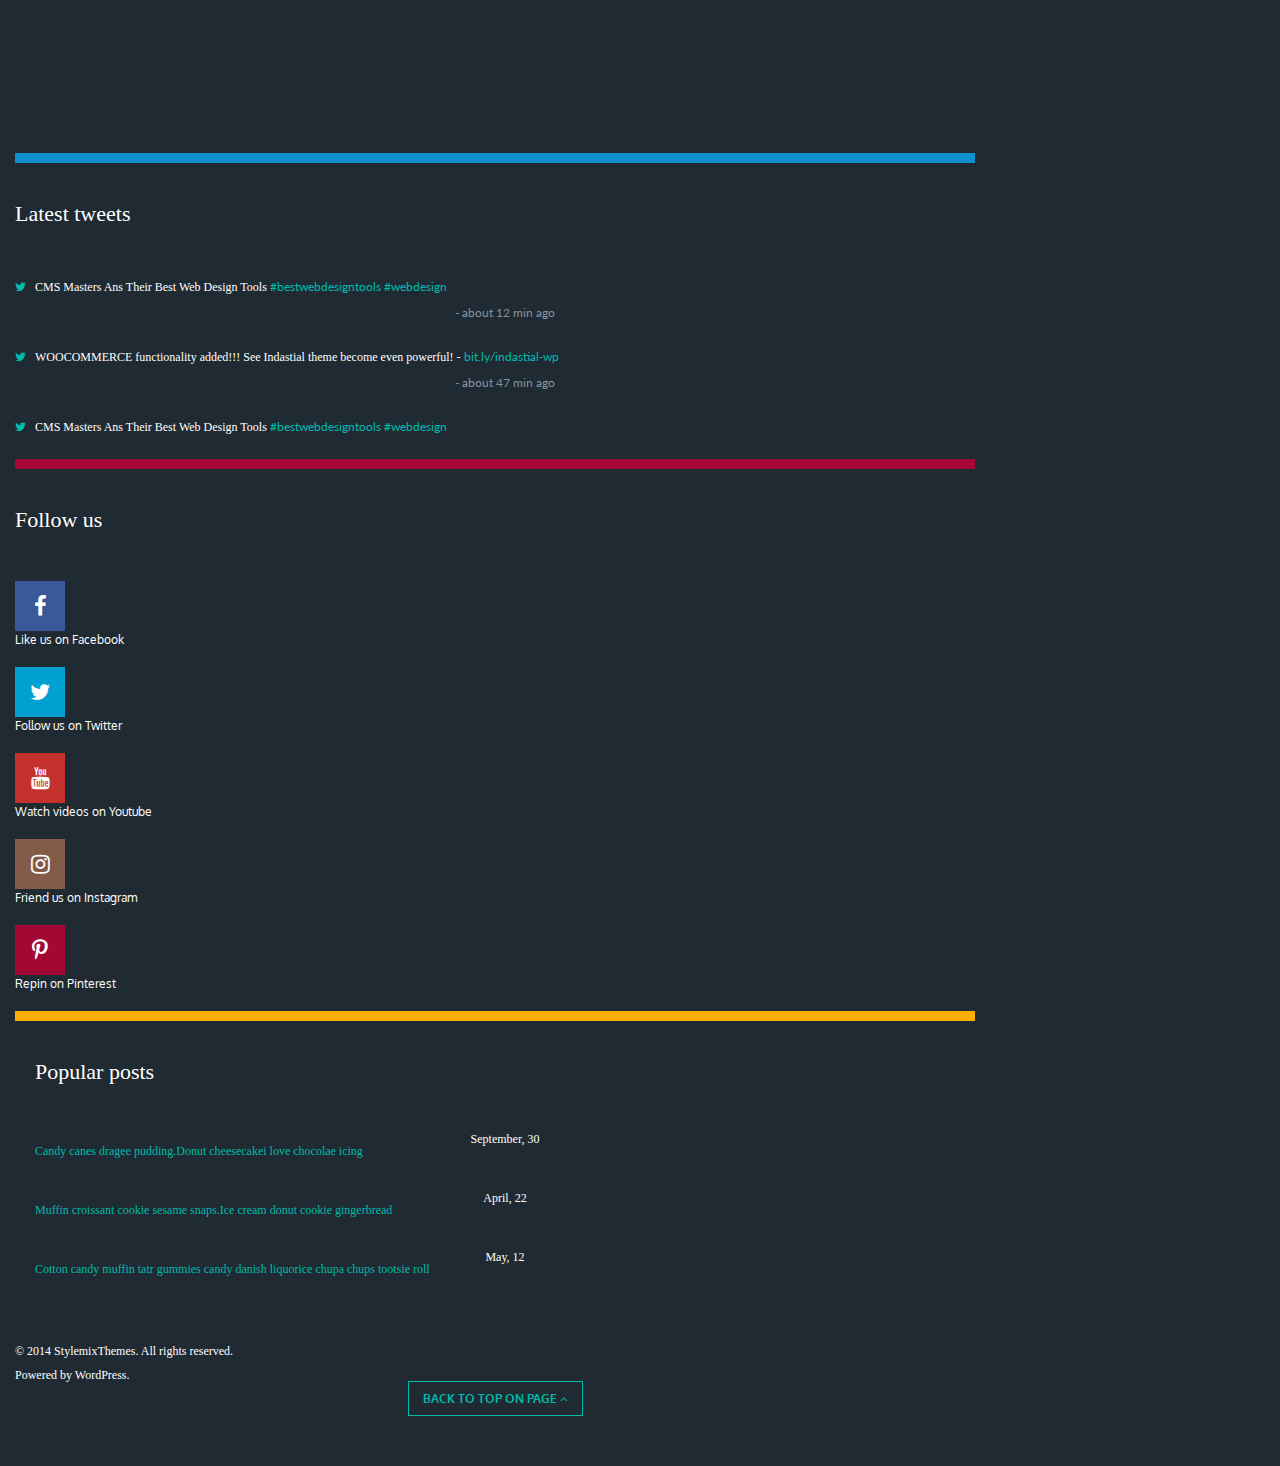
==== commit b4fabfb6: "Update portfolio.html" ====
--- a/portfolio.html
+++ b/portfolio.html
@@ -33,7 +33,7 @@
           <a class="navbar-brand col-lg-2 col-md-2" href="#">
             <img src="images/logo.png" class="logo" alt="">
           </a>
-          <button class="navbar-toggler col-md-1" type="button" data-toggle="collapse" data-target="#navbarNav" aria-controls="navbarNav" aria-expanded="false" aria-label="Toggle navigation">
+          <button class="navbar-toggler" type="button" data-toggle="collapse" data-target="#navbarNav" aria-controls="navbarNav" aria-expanded="false" aria-label="Toggle navigation">
             <span class="navbar-toggler-icon"></span>
           </button>
           <div class="collapse navbar-collapse col-lg-10 col-md-12 col-sm-12 justify-content-end" id="navbarNav">
@@ -402,4 +402,4 @@
     <script src="https://cdnjs.cloudflare.com/ajax/libs/popper.js/1.12.3/umd/popper.min.js" integrity="sha384-vFJXuSJphROIrBnz7yo7oB41mKfc8JzQZiCq4NCceLEaO4IHwicKwpJf9c9IpFgh" crossorigin="anonymous"></script>
     <script src="https://maxcdn.bootstrapcdn.com/bootstrap/4.0.0-beta.2/js/bootstrap.min.js" integrity="sha384-alpBpkh1PFOepccYVYDB4do5UnbKysX5WZXm3XxPqe5iKTfUKjNkCk9SaVuEZflJ" crossorigin="anonymous"></script>
   </body>
-</html>+</html>
--- a/styles/css/style.css
+++ b/styles/css/style.css
@@ -0,0 +1,2020 @@
+@charset "UTF-8";
+html, body, div, span, applet, object, iframe,
+h1, h2, h3, h4, h5, h6, p, blockquote, pre,
+a, abbr, acronym, address, big, cite, code,
+del, dfn, em, img, ins, kbd, q, s, samp,
+small, strike, strong, sub, sup, tt, var,
+b, u, i, center,
+dl, dt, dd, ol, ul, li,
+fieldset, form, label, legend,
+table, caption, tbody, tfoot, thead, tr, th, td,
+article, aside, canvas, details, embed,
+figure, figcaption, footer, header, hgroup,
+menu, nav, output, ruby, section, summary,
+time, mark, audio, video {
+  margin: 0;
+  padding: 0;
+  border: 0;
+  font: inherit;
+  font-size: 100%;
+  vertical-align: baseline;
+}
+
+html {
+  line-height: 1;
+}
+
+ol, ul {
+  list-style: none;
+}
+
+table {
+  border-collapse: collapse;
+  border-spacing: 0;
+}
+
+caption, th, td {
+  text-align: left;
+  font-weight: normal;
+  vertical-align: middle;
+}
+
+q, blockquote {
+  quotes: none;
+}
+q:before, q:after, blockquote:before, blockquote:after {
+  content: "";
+  content: none;
+}
+
+a img {
+  border: none;
+}
+
+article, aside, details, figcaption, figure, footer, header, hgroup, main, menu, nav, section, summary {
+  display: block;
+}
+
+input, button {
+  outline: none;
+}
+
+* {
+  text-align: center;
+  font: 300 0.875rem "Oxygen", sans-serif;
+}
+
+.container {
+  padding: 0 15px;
+}
+
+@media (min-width: 576px) {
+  .container {
+    max-width: 540px;
+  }
+}
+@media (min-width: 768px) {
+  .container {
+    max-width: 720px;
+  }
+}
+@media (min-width: 992px) {
+  .container {
+    max-width: 960px;
+  }
+}
+@media (min-width: 1200px) {
+  .container {
+    max-width: 960px;
+  }
+}
+a {
+  text-decoration: none;
+}
+a:hover, a:visited, a:active {
+  text-decoration: none;
+}
+a .color-base :hover {
+  color: #fff;
+}
+
+.link-login {
+  position: relative;
+}
+.link-login::before {
+  position: absolute;
+  content: "\f2be";
+  font-family: fontawesome;
+  -webkit-transform: translateY(50%);
+  -moz-transform: translateY(50%);
+  -ms-transform: translateY(50%);
+  -o-transform: translateY(50%);
+  transform: translateY(50%);
+  left: -1rem;
+}
+.link-register {
+  position: relative;
+}
+.link-register::before {
+  position: absolute;
+  content: "\f040";
+  font-family: fontawesome;
+  -webkit-transform: translateY(50%);
+  -moz-transform: translateY(50%);
+  -ms-transform: translateY(50%);
+  -o-transform: translateY(50%);
+  transform: translateY(50%);
+  left: -1rem;
+}
+.link-post-title {
+  color: #02baab;
+}
+.link-post-title:visited {
+  color: #6d0fae;
+}
+.link-post-page {
+  color: #02baab;
+}
+.link-post-page:visited {
+  color: #6d0fae;
+}
+.link-footer-social {
+  color: #fff;
+  font: 400 0.75rem "Oxygen", sans-serif;
+}
+.link-footer-social:hover {
+  color: #fff;
+}
+
+.post-wiews {
+  color: #02baab;
+}
+.post-wiews:visited {
+  color: #6d0fae;
+}
+
+.page-link {
+  color: #02baab;
+  border: none;
+  background: transparent;
+}
+.page-link:focus, .page-link:hover {
+  background: transparent;
+  color: #02baab;
+}
+.page-link-active {
+  display: block;
+  padding: .5rem .75rem;
+  margin-left: -1px;
+  line-height: 1.25;
+  background: #eee;
+  color: #000;
+}
+.page-link-active:focus, .page-link-active:hover {
+  background: #eee;
+  color: #000;
+}
+
+.text-align {
+  text-align: center;
+}
+.text-align-left {
+  text-align: left;
+}
+
+.color-base {
+  color: #fff;
+}
+.color-seagreen {
+  color: #02baab;
+}
+
+.font-info {
+  font-size: 1.5rem;
+}
+
+.font-lato {
+  font: 0.75rem "Lato", sans-serif;
+}
+.font-lato-grey {
+  font: 0.75rem "Lato", sans-serif;
+  color: #85939f;
+}
+
+.portfolio-text {
+  color: #3b4954;
+  font: 0.875rem/1.5rem "Oxygen", sans-serif;
+}
+
+.padding-container {
+  padding: 0;
+}
+.padding-container-left {
+  padding-left: 0;
+}
+.padding-container-right {
+  padding-right: 0;
+}
+
+.section-bg-black {
+  background: #000;
+}
+.section-bg-grey {
+  background: #525252;
+}
+.section-bg-seagreen {
+  background: #02baab;
+}
+.section-bg-dark-grey {
+  background: #666;
+}
+.section-bg-dark-blue {
+  background: #1f2a32;
+}
+.section-bg-grey-form {
+  background: #ebf0f3;
+}
+
+.indents-large {
+  margin-bottom: 6.25rem;
+}
+.indents-medium {
+  margin-bottom: 3.125rem;
+}
+.indents-small {
+  margin-bottom: 2.5rem;
+}
+.indents-mini {
+  margin-bottom: 1.25rem;
+}
+
+.section-indents-small {
+  padding: 3.125rem 0;
+}
+.section-indents-medium {
+  padding: 6.25rem 0;
+}
+.section-indents-medium-post {
+  padding: 6.25rem 0 3.125rem;
+}
+.section-indents-medium-other {
+  padding: 3.125rem 0 6.25rem;
+}
+.section-indents-features {
+  padding: 5.625rem 0 2.1875rem;
+}
+.section-title {
+  padding-bottom: 1.875rem;
+  margin-bottom: 3.125rem;
+}
+.section-text {
+  margin-bottom: 3.125rem;
+}
+.section-form-blog {
+  padding: 2.5rem 0 4.375rem;
+}
+
+.border-full {
+  border-radius: 50%;
+}
+
+input {
+  border: none;
+}
+input.search {
+  text-align: left;
+  position: relative;
+  padding: .5rem 1.5rem .5rem .625rem;
+  -webkit-box-sizing: border-box;
+  -moz-box-sizing: border-box;
+  box-sizing: border-box;
+  height: 1.75rem;
+  width: 90%;
+  background: transparent;
+  color: #85939f;
+}
+input.comment-field {
+  text-align: left;
+  padding: 10px;
+  font-size: .875rem;
+  color: #3b4954;
+  width: 13.125rem;
+  height: 2.125rem;
+  border-top: 1px solid #9eb9c9;
+  margin-bottom: 1rem;
+}
+
+.form-search {
+  text-align: left;
+  display: -webkit-box;
+  display: -moz-box;
+  display: box;
+  display: -webkit-flex;
+  display: -moz-flex;
+  display: -ms-flexbox;
+  display: flex;
+  -webkit-box-pack: justify;
+  -moz-box-pack: justify;
+  box-pack: justify;
+  -webkit-justify-content: space-between;
+  -moz-justify-content: space-between;
+  -ms-justify-content: space-between;
+  -o-justify-content: space-between;
+  justify-content: space-between;
+  -ms-flex-pack: justify;
+  border: 1px solid #434a50;
+  font: 0.75rem "Lato", sans-serif;
+  color: #85939f;
+  max-width: 13.125rem;
+  width: 100%;
+}
+.form-search::after {
+  position: absolute;
+  content: "\f2be";
+  font-family: fontawesome;
+  -webkit-transform: translateY(50%);
+  -moz-transform: translateY(50%);
+  -ms-transform: translateY(50%);
+  -o-transform: translateY(50%);
+  transform: translateY(50%);
+  left: -1rem;
+}
+
+.portfolio-checkbox {
+  text-align: left;
+  position: relative;
+  padding-left: 1.875rem;
+  margin-bottom: 1rem;
+  cursor: pointer;
+}
+
+.portfolio-checkbox input[type=checkbox] {
+  display: none;
+}
+
+.portfolio-checkbox label:after {
+  position: absolute;
+  content: '';
+  display: block;
+  height: 12px;
+  width: 14px;
+  outline: 1px solid #ffae00;
+  top: 0;
+  left: 0;
+}
+
+.portfolio-checkbox input[type=checkbox]:checked + label:after {
+  outline: 1px solid #ffae00;
+  width: 14px;
+  height: 12px;
+  content: '\f00c';
+  font-size: 1rem;
+  color: #ffae00;
+  font-family: fontawesome;
+  padding-left: 2px;
+}
+
+.comment-textarea {
+  text-align: left;
+  outline: none;
+  border: none;
+  border-top: 1px solid #9eb9c9;
+  padding: 10px;
+  font-size: .875rem;
+  color: #3b4954;
+  margin-bottom: 1.5625rem;
+}
+
+.nav-header {
+  min-height: 3rem;
+  height: 100%;
+}
+
+.navbar {
+  background: #474747;
+  min-height: 4.5rem;
+  height: 100%;
+  padding: 0;
+}
+.navbar-brand {
+  padding: 0;
+  margin-left: 0;
+}
+
+.header-nav {
+  position: relative;
+  height: 4.5rem;
+}
+
+.header-nav {
+  min-width: 6.25rem;
+  width: 100%;
+}
+.header-link {
+  text-transform: uppercase;
+  color: #fff;
+  font: 300 0.75rem "Oxygen", sans-serif;
+}
+.header-link:hover {
+  color: #fff;
+}
+.header-link-nav {
+  font-size: .6875rem;
+  color: #85939f;
+}
+.header-link-nav:hover {
+  color: #85939f;
+}
+.header-link-nav-indents {
+  margin-right: 3.75rem;
+}
+
+.logo {
+  height: 100%;
+}
+
+.header-nav:nth-child(1)::before {
+  content: '';
+  position: absolute;
+  width: 100%;
+  height: 10px;
+  top: 0;
+  background: #ffae00;
+}
+
+.header-nav:nth-child(2)::before {
+  content: '';
+  position: absolute;
+  width: 100%;
+  height: 10px;
+  top: 0;
+  background: #fc7100;
+}
+
+.header-nav:nth-child(3)::before {
+  content: '';
+  position: absolute;
+  width: 100%;
+  height: 10px;
+  top: 0;
+  background: #a30834;
+}
+
+.header-nav:nth-child(4)::before {
+  content: '';
+  position: absolute;
+  width: 100%;
+  height: 10px;
+  top: 0;
+  background: #ae0f8d;
+}
+
+.header-nav:nth-child(5)::before {
+  content: '';
+  position: absolute;
+  width: 100%;
+  height: 10px;
+  top: 0;
+  background: #6d0fae;
+}
+
+.header-nav:nth-child(6)::before {
+  content: '';
+  position: absolute;
+  width: 100%;
+  height: 10px;
+  top: 0;
+  background: #33227a;
+}
+
+.header-nav:nth-child(7)::before {
+  content: '';
+  position: absolute;
+  width: 100%;
+  height: 10px;
+  top: 0;
+  background: #0c8fcc;
+}
+
+.footer-container {
+  max-width: 13.125rem;
+  width: 100%;
+}
+.footer-title {
+  font-size: 1.375rem;
+  color: #fff;
+  margin-bottom: 3.125rem;
+}
+.footer-copyright {
+  font-size: 0.75rem;
+}
+.footer-copyright-margin {
+  margin-bottom: .75rem;
+}
+.footer-posts {
+  font-weight: 400;
+  font-size: .75rem;
+}
+.footer-social-btn {
+  width: 3.125rem;
+  height: 3.125rem;
+}
+.footer-columns {
+  margin-bottom: 3.125rem;
+  position: relative;
+}
+
+.footer-padding-small {
+  padding-left: 1.25rem;
+}
+.footer-padding-large {
+  padding-left: 4.375rem;
+}
+
+.footer-margin-small {
+  margin-bottom: 0.3125rem;
+}
+.footer-margin-small-post {
+  margin-bottom: 0.625rem;
+}
+.footer-margin-medium {
+  margin-bottom: 1.5625rem;
+}
+.footer-margin-medium-post {
+  margin-bottom: 2.1875rem;
+}
+.footer-margin-large {
+  margin-bottom: 1.25rem;
+}
+
+.footer-columns:nth-child(1)::before {
+  position: absolute;
+  content: '';
+  width: 100%;
+  height: 10px;
+  margin-bottom: 3.125rem;
+  background: #ae0f8d;
+  top: -3.125rem;
+  left: 0;
+}
+
+.footer-columns:nth-child(2)::before {
+  position: absolute;
+  content: '';
+  width: 100%;
+  height: 10px;
+  margin-bottom: 3.125rem;
+  background: #0c8fcc;
+  top: -3.125rem;
+  left: 0;
+}
+
+.footer-columns:nth-child(3)::before {
+  position: absolute;
+  content: '';
+  width: 100%;
+  height: 10px;
+  margin-bottom: 3.125rem;
+  background: #a30834;
+  top: -3.125rem;
+  left: 0;
+}
+
+.footer-columns:nth-child(4)::before {
+  position: absolute;
+  content: '';
+  width: 100%;
+  height: 10px;
+  margin-bottom: 3.125rem;
+  background: #ffae00;
+  top: -3.125rem;
+  left: 0;
+}
+
+.google-map {
+  margin-left: -1.25rem;
+  margin-top: -0.625rem;
+}
+
+.contact-title {
+  font-size: .75rem;
+  position: relative;
+  color: #fff;
+}
+.contact-info {
+  font: 300 0.75rem/1.5rem "Oxygen", sans-serif;
+  color: #85939f;
+}
+.contact-info:hover {
+  color: #85939f;
+}
+
+.contact-tel::before {
+  position: absolute;
+  content: "";
+  font-family: fontawesome;
+  left: -1.25rem;
+  color: #02baab;
+  transform: translateY(50%);
+}
+
+.contact-address::before {
+  position: absolute;
+  content: "";
+  font-family: fontawesome;
+  left: -1.25rem;
+  color: #02baab;
+  transform: translateY(50%);
+}
+
+.contact-email::before {
+  position: absolute;
+  content: "";
+  font-family: fontawesome;
+  left: -1.25rem;
+  color: #02baab;
+  transform: translateY(50%);
+}
+
+.twitter-post {
+  position: relative;
+  font-size: .75rem;
+  line-height: 1.5rem;
+}
+.twitter-post::before {
+  content: '\f099';
+  font-family: fontawesome;
+  color: #02baab;
+  position: absolute;
+  left: -1.25rem;
+}
+
+.footer-social-btn {
+  margin-right: 1rem;
+}
+.footer-social-btn-fb {
+  background: #3b5998;
+  position: relative;
+}
+.footer-social-btn-fb::before {
+  content: '\f09a';
+  position: absolute;
+  font-family: fontawesome;
+  color: #fff;
+  font-size: 1.375rem;
+  left: 50%;
+  top: 50%;
+  -webkit-transform: translate(-50%, -50%);
+  -moz-transform: translate(-50%, -50%);
+  -ms-transform: translate(-50%, -50%);
+  -o-transform: translate(-50%, -50%);
+  transform: translate(-50%, -50%);
+}
+.footer-social-btn-tw {
+  background: #00a0d1;
+  position: relative;
+}
+.footer-social-btn-tw::before {
+  content: '\f099';
+  position: absolute;
+  font-family: fontawesome;
+  color: #fff;
+  font-size: 1.375rem;
+  left: 50%;
+  top: 50%;
+  -webkit-transform: translate(-50%, -50%);
+  -moz-transform: translate(-50%, -50%);
+  -ms-transform: translate(-50%, -50%);
+  -o-transform: translate(-50%, -50%);
+  transform: translate(-50%, -50%);
+}
+.footer-social-btn-yt {
+  background: #c4302b;
+  position: relative;
+}
+.footer-social-btn-yt::before {
+  content: '\f167';
+  position: absolute;
+  font-family: fontawesome;
+  color: #fff;
+  font-size: 1.375rem;
+  left: 50%;
+  top: 50%;
+  -webkit-transform: translate(-50%, -50%);
+  -moz-transform: translate(-50%, -50%);
+  -ms-transform: translate(-50%, -50%);
+  -o-transform: translate(-50%, -50%);
+  transform: translate(-50%, -50%);
+}
+.footer-social-btn-inst {
+  background: #825c48;
+  position: relative;
+}
+.footer-social-btn-inst::before {
+  position: absolute;
+  content: '\f16d ';
+  position: absolute;
+  font-family: fontawesome;
+  color: #fff;
+  font-size: 1.375rem;
+  left: 50%;
+  top: 50%;
+  -webkit-transform: translate(-50%, -50%);
+  -moz-transform: translate(-50%, -50%);
+  -ms-transform: translate(-50%, -50%);
+  -o-transform: translate(-50%, -50%);
+  transform: translate(-50%, -50%);
+}
+.footer-social-btn-pr {
+  background: #a30834;
+  position: relative;
+}
+.footer-social-btn-pr::before {
+  content: '\f231';
+  position: absolute;
+  font-family: fontawesome;
+  color: #fff;
+  font-size: 1.375rem;
+  left: 50%;
+  top: 50%;
+  -webkit-transform: translate(-50%, -50%);
+  -moz-transform: translate(-50%, -50%);
+  -ms-transform: translate(-50%, -50%);
+  -o-transform: translate(-50%, -50%);
+  transform: translate(-50%, -50%);
+}
+
+.carousel-container {
+  min-height: -webkit-calc(100vh - 4.5rem);
+  min-height: calc(100vh - 4.5rem);
+}
+.carousel-welcome-item-1 {
+  min-height: -webkit-calc(100vh - 4.5rem);
+  min-height: calc(100vh - 4.5rem);
+  background: url("../../images/slide-1.jpg") no-repeat 50% 50%;
+  background-size: cover;
+}
+.carousel-welcome-item-2 {
+  min-height: -webkit-calc(100vh - 4.5rem);
+  min-height: calc(100vh - 4.5rem);
+  background: url("../../images/slide-2.jpg") no-repeat 50% 50%;
+  background-size: cover;
+}
+.carousel-welcome-item-3 {
+  min-height: -webkit-calc(100vh - 4.5rem);
+  min-height: calc(100vh - 4.5rem);
+  background: url("../../images/slide-3.jpg") no-repeat 50% 50%;
+  background-size: cover;
+}
+.carousel-welcome-item-4 {
+  min-height: -webkit-calc(100vh - 4.5rem);
+  min-height: calc(100vh - 4.5rem);
+  background: url("../../images/slide-4.jpg") no-repeat 50% 50%;
+  background-size: cover;
+}
+.carousel-welcome-item-5 {
+  min-height: -webkit-calc(100vh - 4.5rem);
+  min-height: calc(100vh - 4.5rem);
+  background: url("../../images/slide-5.jpg") no-repeat 50% 50%;
+  background-size: cover;
+}
+.carousel-portfolio {
+  max-width: 43.125rem;
+  width: 100%;
+  min-height: 100vh;
+  background: #ccc;
+  margin-bottom: 1.875rem;
+}
+.carousel-portfolio-item-1 {
+  min-height: 100vh;
+  background: url("../../images/project-title-1.jpg") no-repeat 50% 50%;
+  background-size: cover;
+}
+.carousel-portfolio-item-2 {
+  min-height: 100vh;
+  background: url("../../images/project-title-2.jpg") no-repeat 50% 50%;
+  background-size: cover;
+}
+.carousel-portfolio-item-3 {
+  min-height: 100vh;
+  background: url("../../images/project-title-3.jpg") no-repeat 50% 50%;
+  background-size: cover;
+}
+.carousel-portfolio-item-4 {
+  min-height: 100vh;
+  background: url("../../images/project-title-4.jpg") no-repeat 50% 50%;
+  background-size: cover;
+}
+.carousel-portfolio-item-5 {
+  min-height: 100vh;
+  background: url("../../images/project-title-5.jpg") no-repeat 50% 50%;
+  background-size: cover;
+}
+.carousel-portfolio-item-6 {
+  min-height: 100vh;
+  background: url("../../images/project-title-6.jpg") no-repeat 50% 50%;
+  background-size: cover;
+}
+
+.carousel-indicators .active {
+  background: #02baab;
+}
+
+.carousel h2 {
+  font-size: 3.75rem;
+  line-height: 4.5rem;
+}
+
+.section-title {
+  font: 300 2.25rem "Oxygen", sans-serif;
+}
+.section-title-grey {
+  position: relative;
+  color: #3b4954;
+}
+.section-title-grey + .section-text {
+  color: #3b4954;
+  font: 300 1.125rem "Oxygen", sans-serif;
+  padding: 0 14%;
+}
+.section-title-grey::after {
+  position: absolute;
+  content: '';
+  width: 3.125rem;
+  height: .3125rem;
+  background: #eee;
+  bottom: 0;
+  left: 50%;
+  -webkit-transform: translateX(-50%);
+  -moz-transform: translateX(-50%);
+  -ms-transform: translateX(-50%);
+  -o-transform: translateX(-50%);
+  transform: translateX(-50%);
+}
+.section-title-white {
+  position: relative;
+  color: #fff;
+}
+.section-title-white + .section-text {
+  color: #fff;
+  font: 300 1.125rem "Oxygen", sans-serif;
+  padding: 0 14%;
+}
+.section-title-white::after {
+  position: absolute;
+  content: '';
+  width: 3.125rem;
+  height: .3125rem;
+  background: #fff;
+  bottom: 0;
+  left: 50%;
+  -webkit-transform: translateX(-50%);
+  -moz-transform: translateX(-50%);
+  -ms-transform: translateX(-50%);
+  -o-transform: translateX(-50%);
+  transform: translateX(-50%);
+}
+
+button {
+  border: none;
+}
+button:focus {
+  box-shadow: none;
+  outline: none;
+}
+
+.btn {
+  font: 800 0.75rem "Oxygen", sans-serif;
+  text-transform: uppercase;
+  padding: .5625rem .875rem;
+  min-width: 8.5rem;
+}
+.btn:focus {
+  box-shadow: none;
+}
+.btn-seagreen {
+  background: #02baab;
+  color: #fff;
+}
+.btn-seagreen:hover {
+  border: 0.0625rem solid #02baab;
+  background: transparent;
+  color: #02baab;
+}
+.btn-transparent {
+  border: 0.0625rem solid #02baab;
+  background: transparent;
+  color: #02baab;
+}
+.btn-transparent:hover {
+  background: #02baab;
+  color: #fff;
+}
+.btn-transparent-white {
+  border: 0.0625rem solid #fff;
+  background: transparent;
+  color: #fff;
+}
+.btn-search {
+  background: transparent;
+  color: #434a50;
+}
+.btn-more {
+  background: transparent;
+  font: 400 0.75rem/1.5rem "Oxygen", sans-serif;
+}
+.btn-filter {
+  background: transparent;
+  font: 300 0.875rem/1.5rem "Oxygen", sans-serif;
+  color: #02baab;
+  padding: .625rem .25rem;
+}
+.btn-filter:active {
+  color: #3b4954;
+}
+.btn-orange {
+  text-transform: uppercase;
+  border: 3px solid #ffae00;
+  background: transparent;
+  color: #ffae00;
+}
+.btn-orange:hover {
+  color: #fff;
+  background: #ffae00;
+}
+.btn-post-nav {
+  width: 2.5rem;
+  height: 2.5rem;
+  color: #ffae00;
+  font-size: .875rem;
+  border: 1px solid #f5f5f6;
+  background: transparent;
+}
+.btn-post-nav:hover {
+  border-color: #ffae00;
+}
+.btn-blog-nav {
+  width: 3.125rem;
+  height: 3.125rem;
+  font-size: 1rem;
+  background: transparent;
+}
+.btn-comment {
+  font: 800 0.6875rem "Oxygen", sans-serif;
+  text-transform: uppercase;
+  padding: .75rem .875rem;
+  background: #fff;
+  color: #02baab;
+  border: 3px solid #02baab;
+}
+.btn-comment:active {
+  color: #fff;
+  background: #02baab;
+}
+.btn-reply {
+  display: none;
+  background: transparent;
+  color: #02baab;
+  font-size: .875rem;
+  font-family: "Oxygen", sans-serif;
+}
+
+.jumbotron {
+  padding: 0;
+  margin-bottom: 0;
+  background: transparent;
+}
+.jumbotron-margin-right {
+  margin-right: 1.875rem;
+}
+
+.item-product {
+  margin-bottom: 3.125rem;
+}
+.item-product-wrap {
+  position: relative;
+  height: 18.125rem;
+  width: 18.125rem;
+  background: #ccc;
+  padding: 0;
+}
+.item-product-link {
+  display: none;
+  position: absolute;
+  top: 0;
+  bottom: 0;
+  left: 0;
+  right: 0;
+  background: rgba(102, 102, 102, 0.6);
+}
+.item-product-link-layout {
+  background: #02baab;
+  width: 2.5rem;
+  height: 2.5rem;
+  margin-bottom: 0.625rem;
+  font-size: 20px;
+}
+.item-product-link-layout:nth-last-child {
+  margin-bottom: 0;
+}
+.item-product-info {
+  display: block;
+  position: absolute;
+  bottom: 0;
+  left: 0;
+  right: 0;
+  padding: 1.25rem;
+  background: #3d3d3d;
+}
+.item-product-info-title {
+  margin-bottom: 0.3125rem;
+}
+.item-product-info-like {
+  font-size: .6875rem;
+}
+.item-product-filter {
+  margin-right: .625rem;
+  border-top: 5px solid transparent;
+}
+.item-product-filter:last-child {
+  margin-right: 0;
+}
+.item-product-filter:active {
+  border-top: 5px solid #eee;
+}
+
+.bg-works {
+  max-width: 18.125rem;
+  width: 100%;
+}
+
+.link-like {
+  position: relative;
+  color: #02baab;
+}
+.link-like:hover {
+  color: #02baab;
+}
+.link-like::before {
+  position: absolute;
+  content: '\f004';
+  font-family: fontawesome;
+  font-size: .625rem;
+  color: #fff;
+  bottom: 1.25rem;
+  left: 50%;
+  -webkit-transform: translateX(-50%);
+  -moz-transform: translateX(-50%);
+  -ms-transform: translateX(-50%);
+  -o-transform: translateX(-50%);
+  transform: translateX(-50%);
+}
+
+.list-link {
+  display: -webkit-box;
+  display: -moz-box;
+  display: box;
+  display: -webkit-flex;
+  display: -moz-flex;
+  display: -ms-flexbox;
+  display: flex;
+  -webkit-box-pack: center;
+  -moz-box-pack: center;
+  box-pack: center;
+  -webkit-justify-content: center;
+  -moz-justify-content: center;
+  -ms-justify-content: center;
+  -o-justify-content: center;
+  justify-content: center;
+  -ms-flex-pack: center;
+  -webkit-box-align: center;
+  -moz-box-align: center;
+  box-align: center;
+  -webkit-align-items: center;
+  -moz-align-items: center;
+  -ms-align-items: center;
+  -o-align-items: center;
+  align-items: center;
+  -ms-flex-align: center;
+  flex-direction: column;
+  height: 100%;
+}
+
+.item-product-wrap:hover .item-product-info {
+  display: none;
+}
+.item-product-wrap:hover .item-product-link {
+  display: block;
+}
+
+.item-features {
+  position: relative;
+  padding-left: 5rem;
+  margin-bottom: 4rem;
+}
+
+.item-features-title {
+  font: 1.5rem "Oxygen", sans-serif;
+  color: #000;
+  text-align: left;
+  margin-bottom: 0.625rem;
+}
+
+.item-features-info {
+  font: 0.875rem/1.5rem "Oxygen", sans-serif;
+  color: #3b4954;
+  text-align: left;
+}
+
+.item-design::before {
+  position: absolute;
+  font-family: fontawesome;
+  font-weight: normal;
+  font-size: 2.5rem;
+  color: #02baab;
+  content: "\f005";
+  left: 1rem;
+}
+
+.item-title::before {
+  position: absolute;
+  font-family: fontawesome;
+  font-weight: normal;
+  font-size: 2.5rem;
+  color: #02baab;
+  content: "\f091";
+  left: 1rem;
+}
+
+.item-documentation::before {
+  position: absolute;
+  font-family: fontawesome;
+  font-weight: normal;
+  font-size: 2.5rem;
+  color: #02baab;
+  content: "\f0d0";
+  left: 1rem;
+}
+
+.item-responsive::before {
+  position: absolute;
+  font-family: fontawesome;
+  font-weight: normal;
+  font-size: 2.5rem;
+  color: #02baab;
+  content: "\f0ee";
+  left: 1rem;
+}
+
+.post {
+  max-width: 18.125rem;
+  width: 100%;
+  padding-bottom: 1.75rem;
+  text-align: left;
+  font: 300 0.875rem "Oxygen", sans-serif;
+  border-bottom: 1px solid #c3c3c3;
+}
+.post-item {
+  margin-bottom: 3.125rem;
+}
+.post-image {
+  width: 100%;
+  height: 100%;
+}
+.post-image-bg {
+  background: #ccc;
+  height: 13.75rem;
+  width: 100%;
+  margin-bottom: 1.5rem;
+}
+.post-title {
+  font-size: 1.5rem;
+  line-height: 1.875rem;
+  color: #02baab;
+  margin-bottom: 1.5rem;
+}
+.post-text {
+  font-size: .875rem;
+  line-height: 1.5rem;
+  color: #555555;
+  margin-bottom: 0.75rem;
+}
+.post-info {
+  display: -webkit-box;
+  display: -moz-box;
+  display: box;
+  display: -webkit-flex;
+  display: -moz-flex;
+  display: -ms-flexbox;
+  display: flex;
+  -webkit-box-pack: justify;
+  -moz-box-pack: justify;
+  box-pack: justify;
+  -webkit-justify-content: space-between;
+  -moz-justify-content: space-between;
+  -ms-justify-content: space-between;
+  -o-justify-content: space-between;
+  justify-content: space-between;
+  -ms-flex-pack: justify;
+}
+.post-link {
+  color: #02baab;
+}
+.post-link:hover {
+  color: #02baab;
+}
+.post-wiews {
+  position: relative;
+  color: #3b4954;
+}
+.post-wiews::before {
+  position: absolute;
+  content: '\f086';
+  font-family: fontawesome;
+  color: #02baab;
+  left: -1.25rem;
+}
+.post-portfolio {
+  font-family: "Oxygen", sans-serif;
+  font-size: .875rem;
+  text-align: left;
+}
+.post-portfolio-nav {
+  margin-bottom: 3.125rem;
+}
+.post-portfolio-like {
+  position: relative;
+  padding-left: 1.825rem;
+  color: #666;
+  margin-bottom: 1.875rem;
+}
+.post-portfolio-like::before {
+  position: absolute;
+  content: '\f004';
+  font-family: fontawesome;
+  left: 0;
+  color: #c3c3c3;
+}
+.post-portfolio-title {
+  margin-bottom: 1.875rem;
+  color: #ffc600;
+}
+.post-portfolio-text {
+  color: #3b4954;
+  line-height: 1.5rem;
+  margin-bottom: 1.25rem;
+}
+.post-portfolio-form-indents {
+  margin-bottom: 3.125rem;
+}
+.post-portfolio-form-title {
+  font-weight: 800;
+  margin-bottom: 0.9375rem;
+}
+.post-portfolio-form-label {
+  margin-bottom: 0.9375rem;
+}
+.post-single {
+  padding-bottom: 1rem;
+  border-bottom: 1px solid #eee;
+  font: 0.875rem/1.5rem "Oxygen", sans-serif;
+  color: #3b4954;
+  margin-bottom: 1.875rem;
+}
+.post-single-image {
+  width: 100%;
+  height: 100%;
+}
+.post-single-image-wrap {
+  max-width: 43.125rem;
+  width: 100%;
+  height: 32.5rem;
+  background: #ccc;
+  margin-bottom: 3.125rem;
+}
+.post-single-title {
+  font-size: 1.125rem;
+  font-weight: 800;
+  margin-bottom: 0.3125rem;
+}
+.post-single-text {
+  margin-bottom: 1.25rem;
+}
+.post-single-text-small {
+  margin-bottom: 1.5625rem;
+}
+.post-single-text-medium {
+  margin-bottom: 2.1875rem;
+}
+.post-single-quote {
+  border-left: 5px solid #eee;
+  margin-left: 1.875rem;
+  text-align: left;
+  padding-left: .9375rem;
+  color: #c69c6d;
+  margin-bottom: 1.875rem;
+}
+.post-single-quote-text {
+  text-align: left;
+  font-size: 1.5rem;
+  line-height: 2.25rem;
+}
+.post-single-wrap {
+  max-width: 13.125rem;
+  height: 10rem;
+  background: #ccc;
+}
+.post-single-wrap-image {
+  width: 100%;
+  height: 100%;
+}
+.post-single-list {
+  margin-bottom: 1.875rem;
+}
+.post-releated {
+  font: 0.75rem/1.125rem "Oxygen", sans-serif;
+}
+.post-releated::before {
+  content: '\f11c';
+  top: 0;
+  font-size: 1rem;
+  font-family: fontawesome;
+  margin-bottom: 1.25rem;
+  display: block;
+  color: #c3c3c3;
+}
+.post-releated-time {
+  color: #3b4954;
+}
+
+.expirience-item {
+  position: relative;
+  max-width: 13.125rem;
+  width: 100%;
+  /*&:not(:last-child)::before{
+  	content:"...";
+  	position: absolute;
+  	color: $color-base;
+  	font-size: 5rem;
+  	right: -6.475rem;
+  	top:1.75rem;
+  	}*/
+}
+.expirience-item-border {
+  -webkit-box-sizing: border-box;
+  -moz-box-sizing: border-box;
+  box-sizing: border-box;
+  width: 13.125rem;
+  height: 13.125rem;
+  border: 0.25rem solid #fff;
+  margin-bottom: 2rem;
+}
+.expirience-item-circle {
+  position: relative;
+  width: 6.25rem;
+  height: 6.25rem;
+  background: #000;
+  top: 50%;
+  left: 50%;
+  -webkit-transform: translate(-50%, -50%);
+  -moz-transform: translate(-50%, -50%);
+  -ms-transform: translate(-50%, -50%);
+  -o-transform: translate(-50%, -50%);
+  transform: translate(-50%, -50%);
+}
+.expirience-item-title {
+  font-size: 3rem;
+  line-height: 1.5rem;
+  margin-bottom: .5rem;
+}
+.expirience-item-text {
+  font-size: 1.125rem;
+}
+
+.expirience-item-circle-first::before {
+  position: absolute;
+  content: "";
+  font-family: fontawesome;
+  color: #fff;
+  font-size: 3.5rem;
+  top: 50%;
+  -webkit-transform: translate(-50%, -50%);
+  -moz-transform: translate(-50%, -50%);
+  -ms-transform: translate(-50%, -50%);
+  -o-transform: translate(-50%, -50%);
+  transform: translate(-50%, -50%);
+}
+
+.expirience-item-circle-second::before {
+  position: absolute;
+  content: "";
+  font-family: fontawesome;
+  color: #fff;
+  font-size: 3.5rem;
+  top: 50%;
+  -webkit-transform: translate(-50%, -50%);
+  -moz-transform: translate(-50%, -50%);
+  -ms-transform: translate(-50%, -50%);
+  -o-transform: translate(-50%, -50%);
+  transform: translate(-50%, -50%);
+}
+
+.expirience-item-circle-third::before {
+  position: absolute;
+  content: "";
+  font-family: fontawesome;
+  color: #fff;
+  font-size: 3.5rem;
+  top: 50%;
+  -webkit-transform: translate(-50%, -50%);
+  -moz-transform: translate(-50%, -50%);
+  -ms-transform: translate(-50%, -50%);
+  -o-transform: translate(-50%, -50%);
+  transform: translate(-50%, -50%);
+}
+
+.team-item {
+  margin-bottom: 1.25rem;
+  max-width: 13.125rem;
+  border: 1px solid #eee;
+  padding-bottom: 1.875rem;
+}
+.team-item:hover .team-member {
+  display: none;
+}
+.team-wrap {
+  position: relative;
+  background: #ccc;
+  height: 17.5rem;
+  margin-bottom: 1.875rem;
+}
+.team-member {
+  position: absolute;
+  bottom: 0;
+  left: 0;
+  right: 0;
+  background: #fff;
+}
+.team-member-image {
+  height: 100%;
+  width: 100%;
+}
+.team-member-name {
+  font-size: .875rem;
+  color: #02baab;
+}
+.team-member-name-info {
+  padding: .4rem 0 .625rem;
+  margin: 0 2.25rem;
+  -webkit-transform: translateY(-50%);
+  -moz-transform: translateY(-50%);
+  -ms-transform: translateY(-50%);
+  -o-transform: translateY(-50%);
+  transform: translateY(-50%);
+  background: #fff;
+  font-family: "Oxygen", sans-serif;
+  line-height: 1.125rem;
+  border: 1px solid #eee;
+  margin-bottom: .125rem;
+}
+.team-member-nickname {
+  font-size: .75rem;
+  color: #c4c4c4;
+}
+.team-member-motto {
+  color: #3b4954;
+  padding: 0 1.625rem;
+  font: 0.75rem/1.5rem "Oxygen", sans-serif;
+}
+
+.portfolio-container {
+  max-width: 43.125rem;
+  width: 100%;
+}
+.portfolio-container-sidebar {
+  max-width: 13.125rem;
+  width: 100%;
+}
+
+.social-icon {
+  color: #fff;
+  font-size: .75rem;
+}
+.social-icon-container {
+  width: 1rem;
+  height: 1rem;
+  margin-right: .25rem;
+}
+.social-icon-container:nth-last-child(2) {
+  margin-right: .625rem;
+}
+.social-icon-container-fb {
+  background: #3b5998;
+}
+.social-icon-container-tw {
+  background: #00a0d1;
+}
+.social-icon-container-env {
+  background: #779093;
+}
+.social-icon-container-pr {
+  background: #a30834;
+}
+.social-icon-container-plus {
+  background: #ff6e50;
+}
+.social-icon-wiews-container {
+  font-size: .75rem;
+  color: #000;
+  width: 2rem;
+  height: 1rem;
+  border: 1px solid #cbcbcb;
+  position: relative;
+  border-radius: 2px;
+  border-top-left-radius: 2px;
+  border-top-right-radius: 2px;
+  border-bottom-left-radius: 2px;
+  border-bottom-right-radius: 2px;
+}
+.social-icon-wiews-container::before {
+  position: absolute;
+  content: '';
+  border: 3px solid transparent;
+  border-right: 3px solid #cbcbcb;
+  left: -7px;
+  top: 3px;
+}
+.social-icon-blog {
+  margin-bottom: 3.125rem;
+  color: #fff;
+  font-size: 1.625rem;
+}
+.social-icon-blog-container {
+  padding: 3px;
+  width: 2rem;
+  height: 2rem;
+  margin-right: .25rem;
+}
+.social-icon-blog-container:nth-last-child(2) {
+  margin-right: .625rem;
+}
+.social-icon-blog-wiews-container {
+  padding: 7px;
+  font-size: 1.125rem;
+  color: #000;
+  width: 3.5rem;
+  height: 2rem;
+  border: 1px solid #cbcbcb;
+  border-radius: 2px;
+  position: relative;
+}
+.social-icon-blog-wiews-container::before {
+  position: absolute;
+  content: '';
+  border: 6px solid transparent;
+  border-right: 6px solid #cbcbcb;
+  left: -12px;
+  top: 8px;
+}
+
+.blog-single-list {
+  margin-bottom: 1.875rem;
+}
+.blog-single-list li {
+  margin-right: .625rem;
+}
+.blog-single-list li:last-child {
+  margin-right: 0;
+}
+.blog-single-tag {
+  color: #02baab;
+  font-family: "Oxygen", sans-serif;
+  font-size: .75rem;
+}
+.blog-single-tag-title {
+  color: #3b4954;
+  font-family: "Oxygen", sans-serif;
+  font-size: .875rem;
+  position: relative;
+  padding-left: 1.5rem;
+}
+.blog-single-tag-title::before {
+  position: absolute;
+  content: '\f02c';
+  color: #02baab;
+  font-family: fontawesome;
+  font-size: .875rem;
+  left: 0;
+}
+
+.filter-post-container {
+  max-width: 13.125rem;
+  width: 100%;
+  padding: 0;
+}
+.filter-post-title {
+  font: 800 1.125rem "Oxygen", sans-serif;
+  color: #3b4954;
+  text-align: left;
+  margin-bottom: 0.20313rem;
+}
+.filter-post-title-margin {
+  margin-bottom: 0.9375rem;
+}
+.filter-post-works {
+  width: 100%;
+  height: 100%;
+}
+.filter-post-works-wrap {
+  width: 13.125rem;
+  height: 10rem;
+  background: #ccc;
+}
+.filter-post-list-nav {
+  margin-bottom: 2.1875rem;
+}
+.filter-post-list-tag li {
+  margin-right: .3125rem;
+  margin-bottom: .3125rem;
+}
+.filter-post-tag {
+  text-align: left;
+  color: #02baab;
+  border: 1px solid #ccc;
+  background: transparent;
+  padding: .625rem;
+}
+.filter-post-tag:active {
+  background: #02baab;
+  color: #fff;
+  border: 1px solid #02baab;
+}
+
+.list-categories {
+  font: 0.75rem/2.5rem "Oxygen", sans-serif;
+  margin-bottom: 1.5625rem;
+}
+.list-categories li {
+  position: relative;
+  padding-left: 1.875rem;
+  text-align: left;
+  border-bottom: 1px solid #ccc;
+  color: #02baab;
+}
+.list-categories li:last-child {
+  border-bottom: none;
+}
+.list-categories li::before {
+  position: absolute;
+  content: '\f097';
+  color: #c3c3c3;
+  left: 0;
+  font-family: fontawesome;
+  -webkit-transform: rotate(-90deg);
+  -moz-transform: rotate(-90deg);
+  -ms-transform: rotate(-90deg);
+  -o-transform: rotate(-90deg);
+  transform: rotate(-90deg);
+}
+
+.list-comments {
+  margin-bottom: 3.125rem;
+}
+.list-comments li {
+  position: relative;
+  padding: 0.75rem 0 0.75rem 1.875rem;
+  border-bottom: 1px solid #ccc;
+  text-align: left;
+  font: 0.75rem/1.125rem "Oxygen", sans-serif;
+}
+.list-comments li:last-child {
+  border-bottom: none;
+}
+.list-comments li::before {
+  position: absolute;
+  content: '\f10d';
+  color: #c3c3c3;
+  left: 0;
+  font-family: fontawesome;
+}
+.list-comments-cite {
+  color: #3b4954;
+}
+
+.section-features-indents {
+  padding: 4.375rem 0 6.25rem;
+}
+
+.quote-container {
+  position: relative;
+  padding: 0 13%;
+  padding-top: 4.75rem;
+  font-size: 1.5rem;
+  line-height: 1.875rem;
+  margin-bottom: 1rem;
+}
+.quote-container::before {
+  position: absolute;
+  content: '\f10e';
+  font-family: fontawesome;
+  color: #02baab;
+  font-size: 3rem;
+  left: 50%;
+  top: 0;
+  -webkit-transform: translateX(-50%);
+  -moz-transform: translateX(-50%);
+  -ms-transform: translateX(-50%);
+  -o-transform: translateX(-50%);
+  transform: translateX(-50%);
+}
+
+.comment-form {
+  margin-bottom: 3.125rem;
+}
+.comment-title {
+  font: 800 1.125rem "Oxygen", sans-serif;
+  color: #3b4954;
+  text-align: left;
+  margin-bottom: 1.25rem;
+}
+.comment-label {
+  width: 13.125rem;
+  font: 300 0.875rem/1.5rem "Oxygen", sans-serif;
+  color: #3b4954;
+}
+
+.list-add-comments li {
+  background: #fff;
+  box-sizing: border-box;
+  font-family: "Oxygen", sans-serif;
+  font-size: .875rem;
+  line-height: 1.5rem;
+  border: 5px solid transparent;
+  padding: 1.625rem;
+  text-align: left;
+  margin-bottom: 1.875rem;
+}
+.list-add-comments li:nth-child(2n) {
+  margin-left: 1.875rem;
+}
+.list-add-comments li:hover {
+  -webkit-box-sizing: border-box;
+  -moz-box-sizing: border-box;
+  box-sizing: border-box;
+  border: 5px solid #f5f5f6;
+}
+.list-add-comments li:hover .btn-reply {
+  display: block;
+}
+.list-add-comments-name {
+  font-weight: 800;
+  color: #02baab;
+}
+.list-add-comments-time {
+  margin-bottom: 0.3125rem;
+  color: #85939f;
+}
+.list-add-comments-text {
+  padding-top: 0.3125rem;
+  border-top: 1px solid #ccc;
+  color: #3b4954;
+}
+
+.welcome-section {
+  height: 14.25rem;
+  background: url("../../images/welcome-bg.jpg") no-repeat 50% 50%;
+  background-size: cover;
+}
+.welcome-section-title {
+  color: #fff;
+  font-size: 2.25rem;
+  text-align: left;
+  margin-bottom: 1.675rem;
+}
+.welcome-section-container {
+  height: 14.25rem;
+  padding-bottom: 3.125rem;
+}
+
+.list-nav-link {
+  color: #85939f;
+  font: 400 0.75rem "Oxygen", sans-serif;
+}
+.list-nav-link li {
+  position: relative;
+  margin-right: 1.375rem;
+}
+.list-nav-link li:last-child {
+  margin-right: 0;
+}
+.list-nav-link li:not(:last-child)::after {
+  position: absolute;
+  content: '/';
+  color: #85939f;
+  right: -.6875rem;
+}
+
+.welcome-info {
+  position: relative;
+  padding-left: 1rem;
+  color: #85939f;
+  font: 400 0.75rem "Oxygen", sans-serif;
+  margin-right: 2rem;
+}
+.welcome-info:last-child {
+  margin-right: 0;
+}
+
+.welcome-info-icon-author::before {
+  position: absolute;
+  content: "";
+  font-family: fontawesome;
+  width: 1.25rem;
+  height: 1.25rem;
+  color: #85939f;
+  background: #3b4954;
+  border-radius: 50%;
+  left: -.675rem;
+  padding-top: .25rem;
+}
+
+.welcome-info-icon-date::before {
+  position: absolute;
+  content: "";
+  font-family: fontawesome;
+  width: 1.25rem;
+  height: 1.25rem;
+  color: #85939f;
+  background: #3b4954;
+  border-radius: 50%;
+  left: -.675rem;
+  padding-top: .25rem;
+}
+
+.welcome-info-icon-wiews::before {
+  position: absolute;
+  content: "";
+  font-family: fontawesome;
+  width: 1.25rem;
+  height: 1.25rem;
+  color: #85939f;
+  background: #3b4954;
+  border-radius: 50%;
+  left: -.675rem;
+  padding-top: .25rem;
+}
+
+.container {
+  padding: 0 15px;
+}
+
+@media (min-width: 768px) {
+  .welcome-section-title {
+    margin-bottom: 0;
+  }
+
+  .section-indents-medium {
+    padding: 3.75rem 0;
+  }
+
+  .navbar-toggler {
+    margin: 1rem 0;
+  }
+
+  .footer-columns {
+    margin: 0 auto;
+    margin-bottom: 4.375rem;
+  }
+
+  .item-product-wrap {
+    margin: 0 auto;
+    margin-bottom: 3.125rem;
+  }
+}
+@media (max-width: 991px) {
+  .section-indents-small {
+    padding: 1.5625rem 0;
+  }
+  .section-indents-medium {
+    padding: 2.5rem 0;
+  }
+  .section-indents-medium-post {
+    padding: 1.875rem 0;
+  }
+  .section-indents-medium-other {
+    padding: 3.125rem 0;
+  }
+  .section-indents-footer {
+    padding: 3.125rem 0 1.875rem;
+  }
+  .section-indents-features {
+    padding-top: 1.875rem;
+  }
+
+  .navbar-toggler {
+    margin: 1rem 0;
+  }
+
+  .header-link-nav-indents {
+    margin-right: 1.5rem;
+  }
+  .header-link-nav-indents:last-child {
+    margin-right: 0;
+  }
+
+  .item-product-wrap {
+    margin: 0 auto;
+  }
+
+  .btn {
+    min-width: 7.8125rem;
+    padding: .4rem;
+    font-size: .6rem;
+  }
+
+  .post {
+    margin: 0 auto;
+  }
+
+  .footer-columns {
+    margin: 0 auto;
+    margin-bottom: 4.375rem;
+  }
+
+  .welcome-info {
+    margin-bottom: 1rem;
+  }
+
+  .welcome-section-title {
+    margin-bottom: 1.4rem;
+  }
+
+  .font-info {
+    margin-bottom: 1.2rem;
+  }
+
+  .team-item {
+    margin: 0 auto;
+    margin-bottom: 1.2rem;
+  }
+
+  .item-features {
+    margin-bottom: 1.2rem;
+  }
+
+  .post-portfolio-form-indents {
+    margin-bottom: 0;
+  }
+
+  .indents-small {
+    margin-bottom: 1rem;
+  }
+
+  .post-single-wrap, .filter-post-works-wrap {
+    margin: 0 auto;
+    margin-bottom: 1.25rem;
+  }
+
+  .comment-label {
+    width: 100%;
+    text-align: center;
+  }
+
+  input.comment-field {
+    width: 100%;
+  }
+
+  .comment-textarea {
+    padding-right: 15px;
+  }
+}
+@media (max-width: 370px) {
+  .section-bg-black {
+    padding: 1rem 0;
+  }
+
+  .form-search {
+    margin-bottom: 1rem;
+  }
+
+  .header-link-nav-indents {
+    margin-left: 1rem;
+  }
+
+  .navbar {
+    padding: 1rem 0;
+  }
+
+  .portfolio-text {
+    margin-bottom: 1rem;
+  }
+
+  .indents-small {
+    margin-bottom: 0;
+  }
+
+  .footer-columns {
+    margin: 0 auto;
+    margin-bottom: 4.375rem;
+  }
+}
